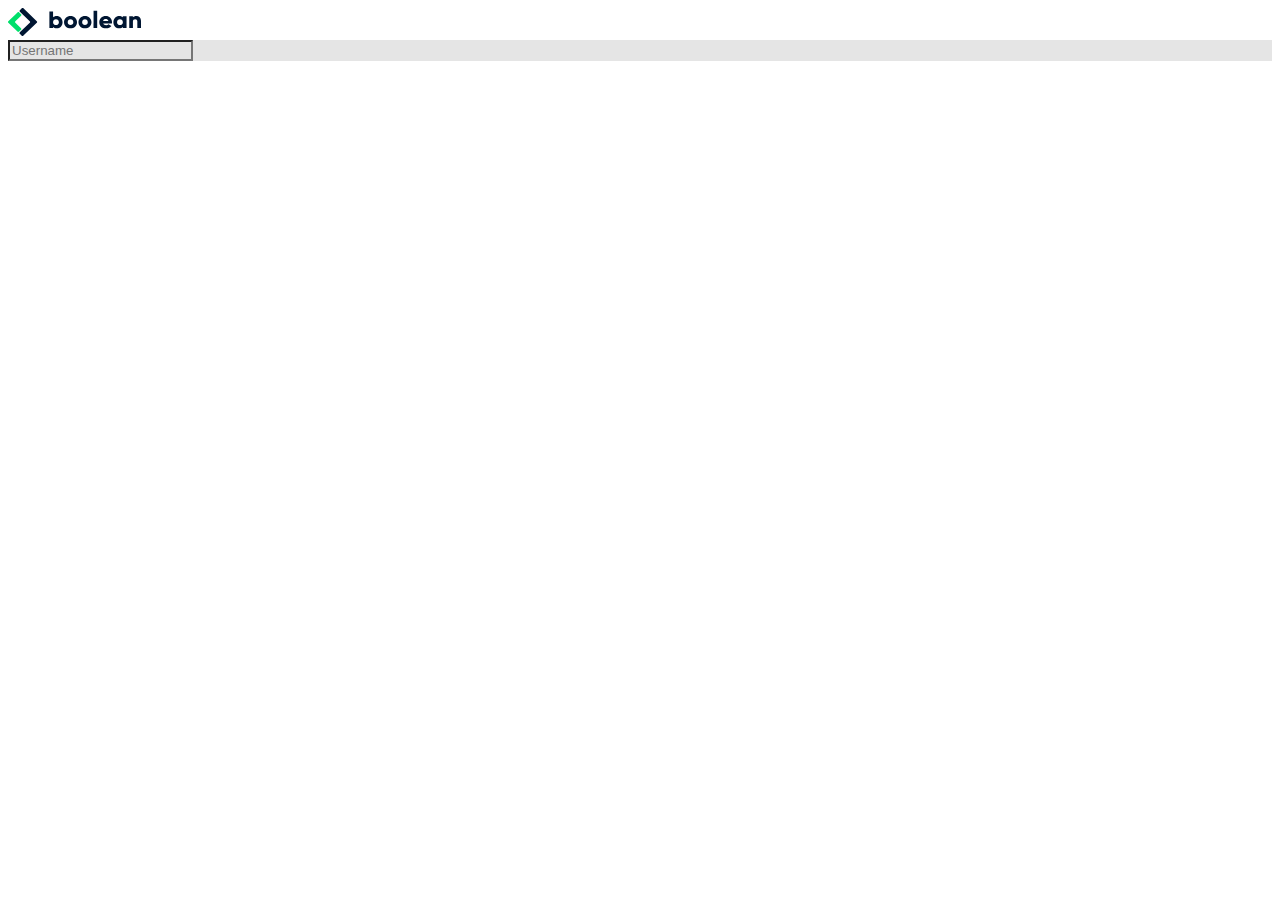
==== tryout.html @ c1727e4a "Iniziale stilizzazione navbar" ====
<!DOCTYPE html>
<html lang="it">
<head>
    <meta charset="UTF-8">
    <meta name="viewport" content="width=device-width, initial-scale=1.0">

    <!-- Bootstrap -->
    <link href="https://cdn.jsdelivr.net/npm/bootstrap@5.3.2/dist/css/bootstrap.min.css" rel="stylesheet" integrity="sha384-T3c6CoIi6uLrA9TneNEoa7RxnatzjcDSCmG1MXxSR1GAsXEV/Dwwykc2MPK8M2HN" crossorigin="anonymous">

    <!-- my Style  -->
    <link rel="stylesheet" href="css/style.css">

    <!-- fontAwesome link -->
    <link rel="stylesheet" href="https://cdnjs.cloudflare.com/ajax/libs/font-awesome/6.5.1/css/all.min.css" integrity="sha512-DTOQO9RWCH3ppGqcWaEA1BIZOC6xxalwEsw9c2QQeAIftl+Vegovlnee1c9QX4TctnWMn13TZye+giMm8e2LwA==" crossorigin="anonymous" referrerpolicy="no-referrer" />

    <title>Bootsrap Dashboard</title>
</head>
<body>
    <header>
        <div class="container-fluid">
            <div class="row py-3 align-items-center ">
                <div class="col-2">
                    <img src="img/logo.svg" alt="Logo Boolean">
                </div>
                <div class="col-8">
                    <div class="input-group mb-3 border rounded-2 my-bg-grey">
                        <span class="input-group-text border-0 my-bg-grey" id="basic-addon1"><i class="fa-solid fa-magnifying-glass"></i></span>
                        <input type="text" class="form-control border-0 my-bg-grey" placeholder="Username" aria-label="Username" aria-describedby="basic-addon1">
                      </div>
                </div>
                <div class="col-2">
                    
                </div>
            </div>
        </div>

    </header>









    <link href="https://cdn.jsdelivr.net/npm/bootstrap@5.3.2/dist/css/bootstrap.min.css" rel="stylesheet" integrity="sha384-T3c6CoIi6uLrA9TneNEoa7RxnatzjcDSCmG1MXxSR1GAsXEV/Dwwykc2MPK8M2HN" crossorigin="anonymous">
</body>
</html>
---- css/style.css ----
.my-bg-grey{
    background-color: #E5E5E5;
}
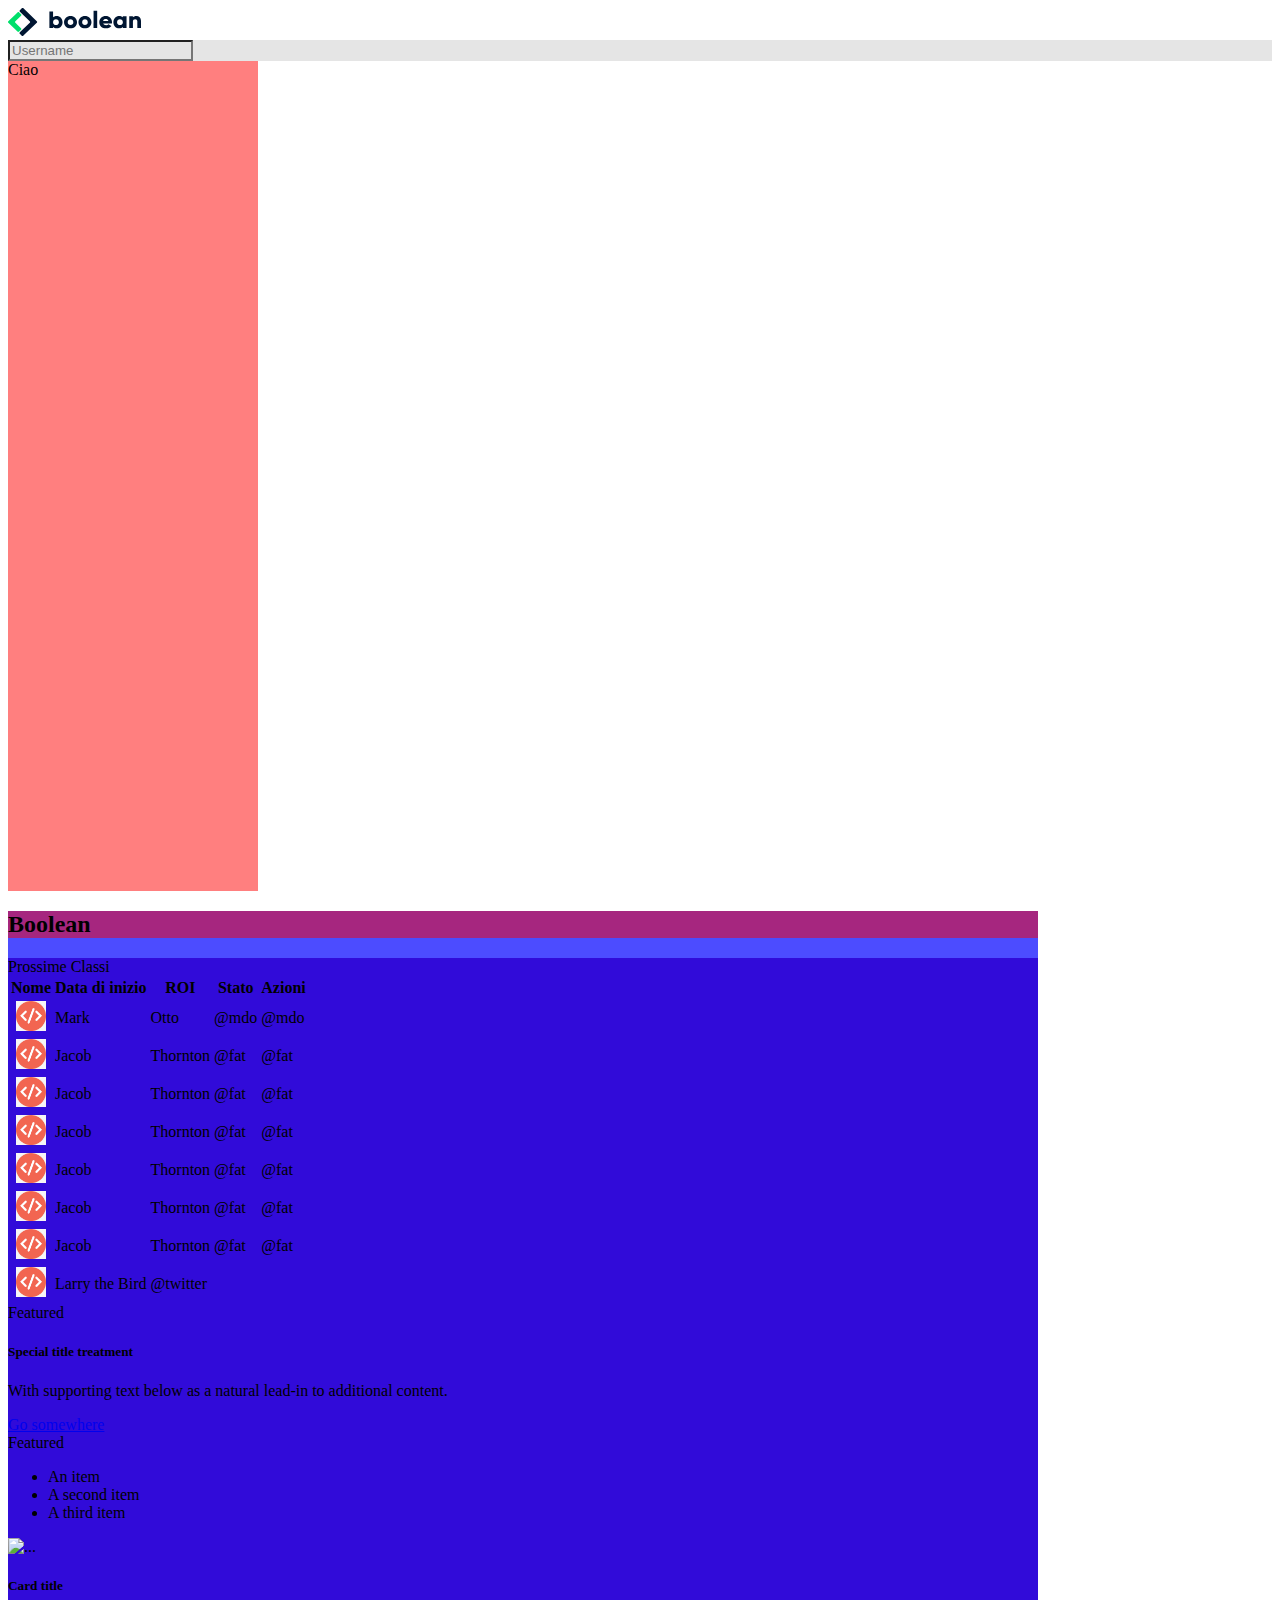
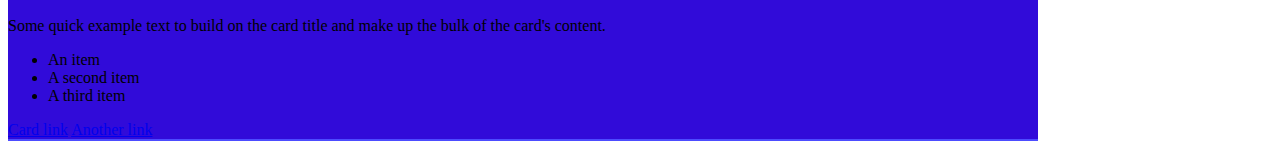
==== commit 4d3c2832: "nuova prova" ====
--- a/tryout.html
+++ b/tryout.html
@@ -1,49 +1,275 @@
 <!DOCTYPE html>
 <html lang="it">
+
 <head>
     <meta charset="UTF-8">
     <meta name="viewport" content="width=device-width, initial-scale=1.0">
 
     <!-- Bootstrap -->
-    <link href="https://cdn.jsdelivr.net/npm/bootstrap@5.3.2/dist/css/bootstrap.min.css" rel="stylesheet" integrity="sha384-T3c6CoIi6uLrA9TneNEoa7RxnatzjcDSCmG1MXxSR1GAsXEV/Dwwykc2MPK8M2HN" crossorigin="anonymous">
+    <link href="https://cdn.jsdelivr.net/npm/bootstrap@5.3.2/dist/css/bootstrap.min.css" rel="stylesheet"
+        integrity="sha384-T3c6CoIi6uLrA9TneNEoa7RxnatzjcDSCmG1MXxSR1GAsXEV/Dwwykc2MPK8M2HN" crossorigin="anonymous">
 
     <!-- my Style  -->
     <link rel="stylesheet" href="css/style.css">
 
     <!-- fontAwesome link -->
-    <link rel="stylesheet" href="https://cdnjs.cloudflare.com/ajax/libs/font-awesome/6.5.1/css/all.min.css" integrity="sha512-DTOQO9RWCH3ppGqcWaEA1BIZOC6xxalwEsw9c2QQeAIftl+Vegovlnee1c9QX4TctnWMn13TZye+giMm8e2LwA==" crossorigin="anonymous" referrerpolicy="no-referrer" />
-
-    <title>Bootsrap Dashboard</title>
+    <link rel="stylesheet" href="https://cdnjs.cloudflare.com/ajax/libs/font-awesome/6.5.1/css/all.min.css"
+        integrity="sha512-DTOQO9RWCH3ppGqcWaEA1BIZOC6xxalwEsw9c2QQeAIftl+Vegovlnee1c9QX4TctnWMn13TZye+giMm8e2LwA=="
+        crossorigin="anonymous" referrerpolicy="no-referrer" />
+
+    <title>Tryout</title>
 </head>
+
 <body>
     <header>
+
+        <!-- controllare il backgroung color della Search bar e il responsive -->
         <div class="container-fluid">
-            <div class="row py-3 align-items-center ">
+            <div class="row py-3 align-items-center justify-content-between  ">
                 <div class="col-2">
                     <img src="img/logo.svg" alt="Logo Boolean">
                 </div>
                 <div class="col-8">
-                    <div class="input-group mb-3 border rounded-2 my-bg-grey">
-                        <span class="input-group-text border-0 my-bg-grey" id="basic-addon1"><i class="fa-solid fa-magnifying-glass"></i></span>
-                        <input type="text" class="form-control border-0 my-bg-grey" placeholder="Username" aria-label="Username" aria-describedby="basic-addon1">
-                      </div>
-                </div>
-                <div class="col-2">
-                    
+                    <div class="input-group  border rounded-2 my-bg-grey">
+                        <span class="input-group-text border-0 my-bg-grey" id="basic-addon1"><i
+                                class="fa-solid fa-magnifying-glass"></i></span>
+                        <input type="text" class="form-control border-0 my-bg-grey" placeholder="Username"
+                            aria-label="Username" aria-describedby="basic-addon1">
+
+                    </div>
+                </div>
+                <div class="col-2 d-flex justify-content-end gap-4">
+                    <i class="fa-solid fa-list-ul"></i>
+                    <i class="fa-solid fa-circle-question"></i>
+                    <i class="fa-solid fa-ellipsis-vertical"></i>
+                    <i class="fa-solid fa-bell text-warning"></i>
                 </div>
             </div>
         </div>
 
     </header>
 
-
-
-
-
-
-
-
-
-    <link href="https://cdn.jsdelivr.net/npm/bootstrap@5.3.2/dist/css/bootstrap.min.css" rel="stylesheet" integrity="sha384-T3c6CoIi6uLrA9TneNEoa7RxnatzjcDSCmG1MXxSR1GAsXEV/Dwwykc2MPK8M2HN" crossorigin="anonymous">
+    <main>
+        <!-- Side-bar -->
+        <div class="container-fluid m-0 p-0  ms-height-wh">
+            <div class="d-flex  ms-height-100 ">
+                <div class="side-bar ms-test d-flex flex-column justify-content-between ms-height-100  ">
+                    <div class="row  ">
+                        <div class="col-12">
+                            <i class="fa-solid fa-house"></i>
+                            <span>Ciao</span>
+                        </div>
+                        <div class="col-12">
+                            <i class="fa-solid fa-chart-simple"></i>
+
+                        </div>
+
+                        <div class="col-12">
+                            <i class="fa-solid fa-signal"></i>
+
+                        </div>
+                    </div>
+                    <div class="row align-items-end">
+
+                        <div class="col-12">
+                            <i class="fa-solid fa-gear"></i>
+                        </div>
+
+                    </div>
+                </div>
+                <!-- Fine Side bar -->
+
+                <!-- inizio Main Blocco principale -->
+
+                <!-- Parte superiore Blu -->
+
+                <div class="main-content m-0 p-2 ms-test-2 ms-height-100 overflow-y-auto">
+                    <div class="row ">
+                        <div class="col-12 ms-test ">
+                            <div class="row">
+                                <div class="col-4">
+                                    <h2>Boolean</h2>
+
+                                </div>
+                                <div class="col-4">
+
+                                </div>
+                                <div class="col-4">
+
+                                </div>
+                            </div>
+                        </div>
+                    </div>
+
+
+                    <!--  -->
+                    <div class="row ms-test">
+                        <!-- col-12 cambio nei media query -->
+                        <div class="col-12 col-md-8 ms-test-2 ">
+                            <div class="row">
+                                <div class="col-12">
+                                    <div class="card">
+                                        <div class="card-header p-3 text-uppercase fw-bold ">
+                                            Prossime Classi
+                                        </div>
+                                        <div class="card-body p-3 overflow-x-auto ">
+                                            <table class="table">
+                                                <thead>
+                                                    <tr>
+                                                        <th scope="col">Nome</th>
+                                                        <th scope="col">Data di inizio</th>
+                                                        <th scope="col">ROI</th>
+                                                        <th scope="col">Stato</th>
+                                                        <th scope="col">Azioni</th>
+                                                    </tr>
+                                                </thead>
+                                                <tbody>
+                                                    <tr>
+                                                        <th scope="row"><img class="my-img" src="img/class-avatar.jpg"
+                                                                alt=""></th>
+                                                        <td>Mark</td>
+                                                        <td>Otto</td>
+                                                        <td>@mdo</td>
+                                                        <td>@mdo</td>
+                                                    </tr>
+                                                    <tr>
+                                                        <th scope="row"><img class="my-img" src="img/class-avatar.jpg"
+                                                                alt=""></th>
+                                                        <td>Jacob</td>
+                                                        <td>Thornton</td>
+                                                        <td>@fat</td>
+                                                        <td>@fat</td>
+                                                    </tr>
+                                                    <tr>
+                                                        <th scope="row"><img class="my-img" src="img/class-avatar.jpg"
+                                                                alt=""></th>
+                                                        <td>Jacob</td>
+                                                        <td>Thornton</td>
+                                                        <td>@fat</td>
+                                                        <td>@fat</td>
+                                                    </tr>
+                                                    <tr>
+                                                        <th scope="row"><img class="my-img" src="img/class-avatar.jpg"
+                                                                alt=""></th>
+                                                        <td>Jacob</td>
+                                                        <td>Thornton</td>
+                                                        <td>@fat</td>
+                                                        <td>@fat</td>
+                                                    </tr>
+                                                    <tr>
+                                                        <th scope="row"><img class="my-img" src="img/class-avatar.jpg"
+                                                                alt=""></th>
+                                                        <td>Jacob</td>
+                                                        <td>Thornton</td>
+                                                        <td>@fat</td>
+                                                        <td>@fat</td>
+                                                    </tr>
+                                                    <tr>
+                                                        <th scope="row"><img class="my-img" src="img/class-avatar.jpg"
+                                                                alt=""></th>
+                                                        <td>Jacob</td>
+                                                        <td>Thornton</td>
+                                                        <td>@fat</td>
+                                                        <td>@fat</td>
+                                                    </tr>
+                                                    <tr>
+                                                        <th scope="row"><img class="my-img" src="img/class-avatar.jpg"
+                                                                alt=""></th>
+                                                        <td>Jacob</td>
+                                                        <td>Thornton</td>
+                                                        <td>@fat</td>
+                                                        <td>@fat</td>
+                                                    </tr>
+                                                    <tr>
+                                                        <th scope="row"><img class="my-img" src="img/class-avatar.jpg"
+                                                                alt=""></th>
+                                                        <td>Larry the Bird</td>
+                                                        <td>@twitter</td>
+                                                    </tr>
+                                                </tbody>
+                                            </table>
+                                        </div>
+                                    </div>
+
+                                </div>
+
+                            </div>
+
+                            <div class="row">
+                                <div class="col-12">
+                                    <div class="card">
+                                        <div class="card-header">
+                                            Featured
+                                        </div>
+                                        <div class="card-body">
+                                            <h5 class="card-title">Special title treatment</h5>
+                                            <p class="card-text">With supporting text below as a natural lead-in to
+                                                additional content.</p>
+                                            <a href="#" class="btn btn-primary">Go somewhere</a>
+                                        </div>
+                                    </div>
+                                </div>
+                            </div>
+
+
+
+                        </div>
+                        <div class="col-12 col-md-4 ms-test-2">
+                            <div class="row">
+                                <div class="col-12">
+                                    <div class="card">
+                                        <div class="card-header">
+                                            Featured
+                                        </div>
+                                        <ul class="list-group list-group-flush">
+                                            <li class="list-group-item">An item</li>
+                                            <li class="list-group-item">A second item</li>
+                                            <li class="list-group-item">A third item</li>
+                                        </ul>
+                                    </div>
+                                </div>
+                            </div>
+                            <div class="row">
+                                <div class="col-12">
+                                    <div class="card">
+                                        <img src="..." class="card-img-top" alt="...">
+                                        <div class="card-body">
+                                            <h5 class="card-title">Card title</h5>
+                                            <p class="card-text">Some quick example text to build on the card title and
+                                                make up the bulk of the card's content.</p>
+                                        </div>
+                                        <ul class="list-group list-group-flush">
+                                            <li class="list-group-item">An item</li>
+                                            <li class="list-group-item">A second item</li>
+                                            <li class="list-group-item">A third item</li>
+                                        </ul>
+                                        <div class="card-body">
+                                            <a href="#" class="card-link">Card link</a>
+                                            <a href="#" class="card-link">Another link</a>
+                                        </div>
+                                    </div>
+                                </div>
+                            </div>
+                        </div>
+
+
+                    </div>
+
+                </div>
+            </div>
+        </div>
+    </main>
+
+
+
+
+
+
+
+
+
+    <link href="https://cdn.jsdelivr.net/npm/bootstrap@5.3.2/dist/css/bootstrap.min.css" rel="stylesheet"
+        integrity="sha384-T3c6CoIi6uLrA9TneNEoa7RxnatzjcDSCmG1MXxSR1GAsXEV/Dwwykc2MPK8M2HN" crossorigin="anonymous">
 </body>
+
 </html>--- a/css/style.css
+++ b/css/style.css
@@ -1,3 +1,44 @@
 .my-bg-grey{
     background-color: #E5E5E5;
+}
+
+.ms-test{
+    background-color: rgba(255, 0, 0, 0.5);
+}
+
+.ms-test-2{
+    background-color: rgba(0, 0, 255, 0.7);
+}
+
+.ms-height{
+    height: 100px;
+}
+
+.ms-width{
+    width: 188px;
+}
+
+.ms-height-wh{
+    height:calc(100vh - 70px ) ;
+}
+
+.ms-height-100{
+    height: 100%;
+}
+
+.my-img{
+    width: 30px;
+}
+
+/* Restyling */
+
+.side-bar{
+    width: 250px;
+}
+.main-content{
+    width: calc(100vw - 250px);
+}
+
+@media  screen and(min-width:992px) {
+    
 }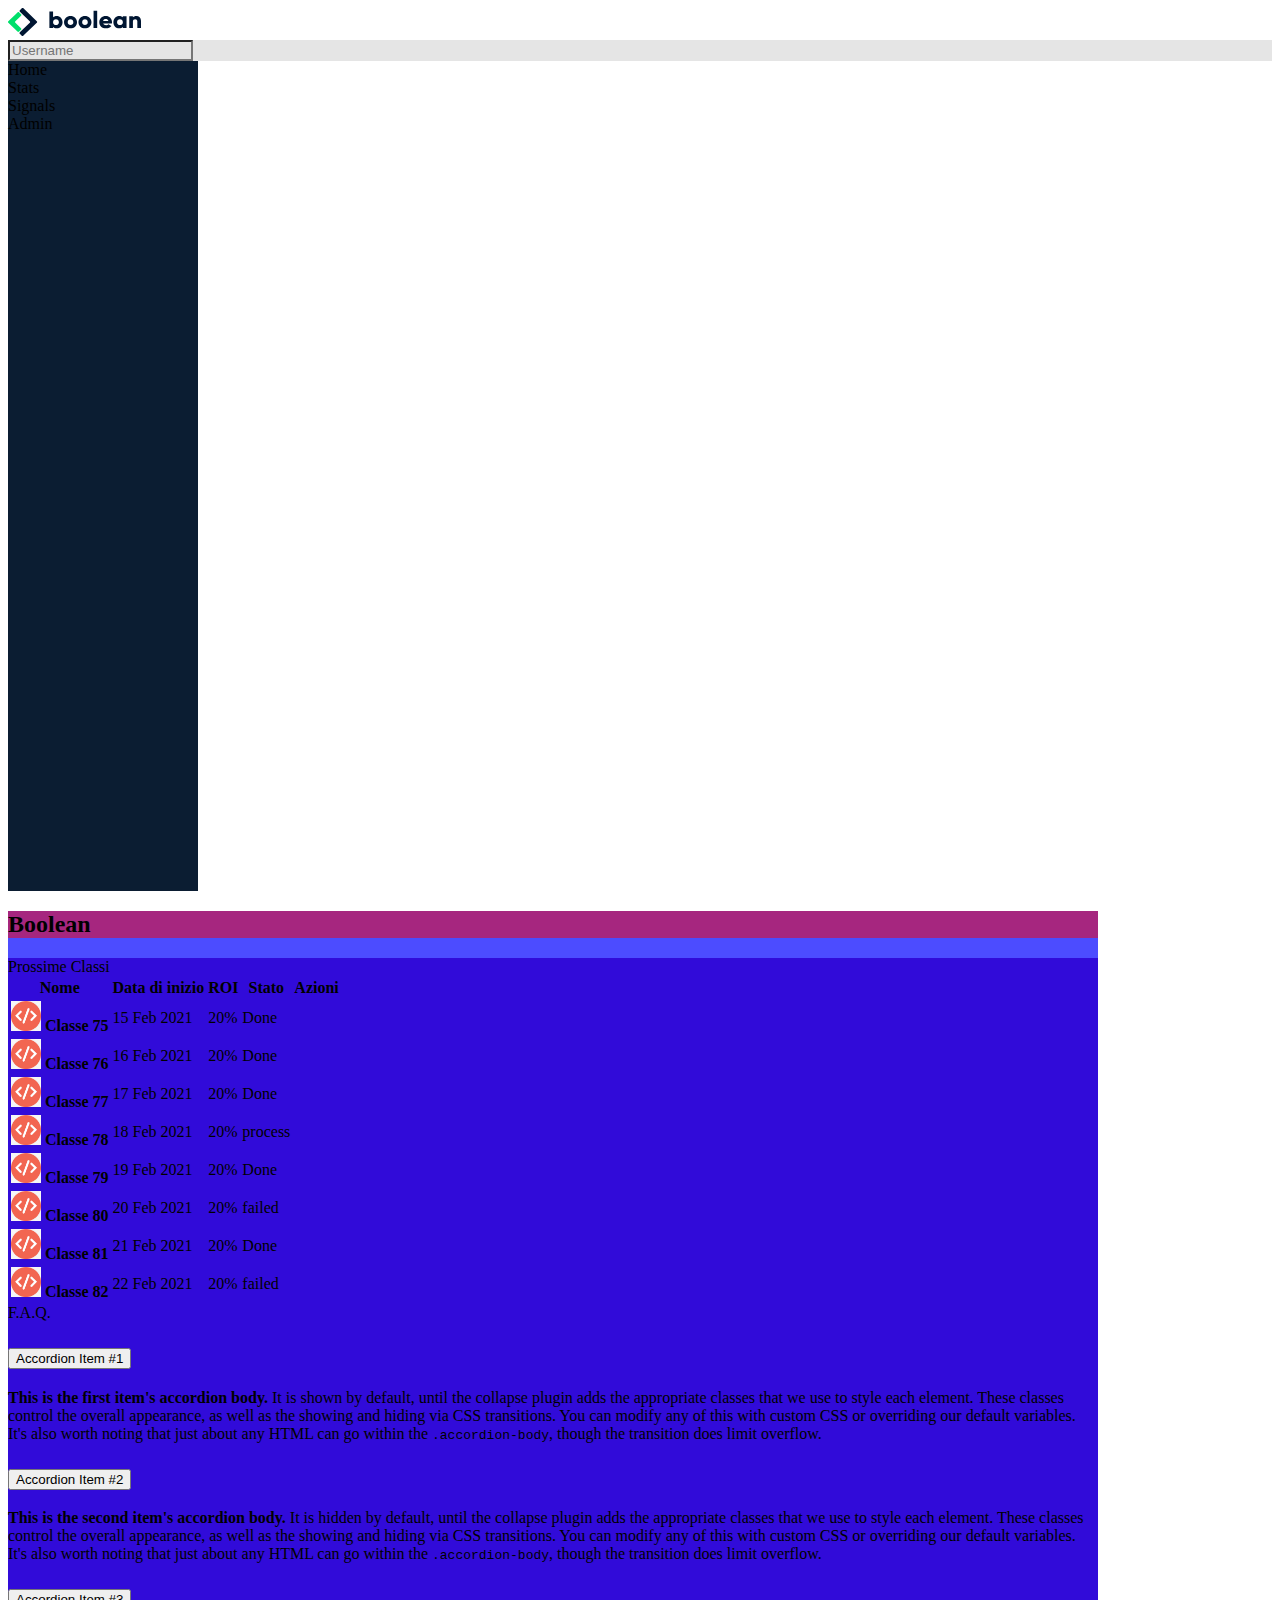
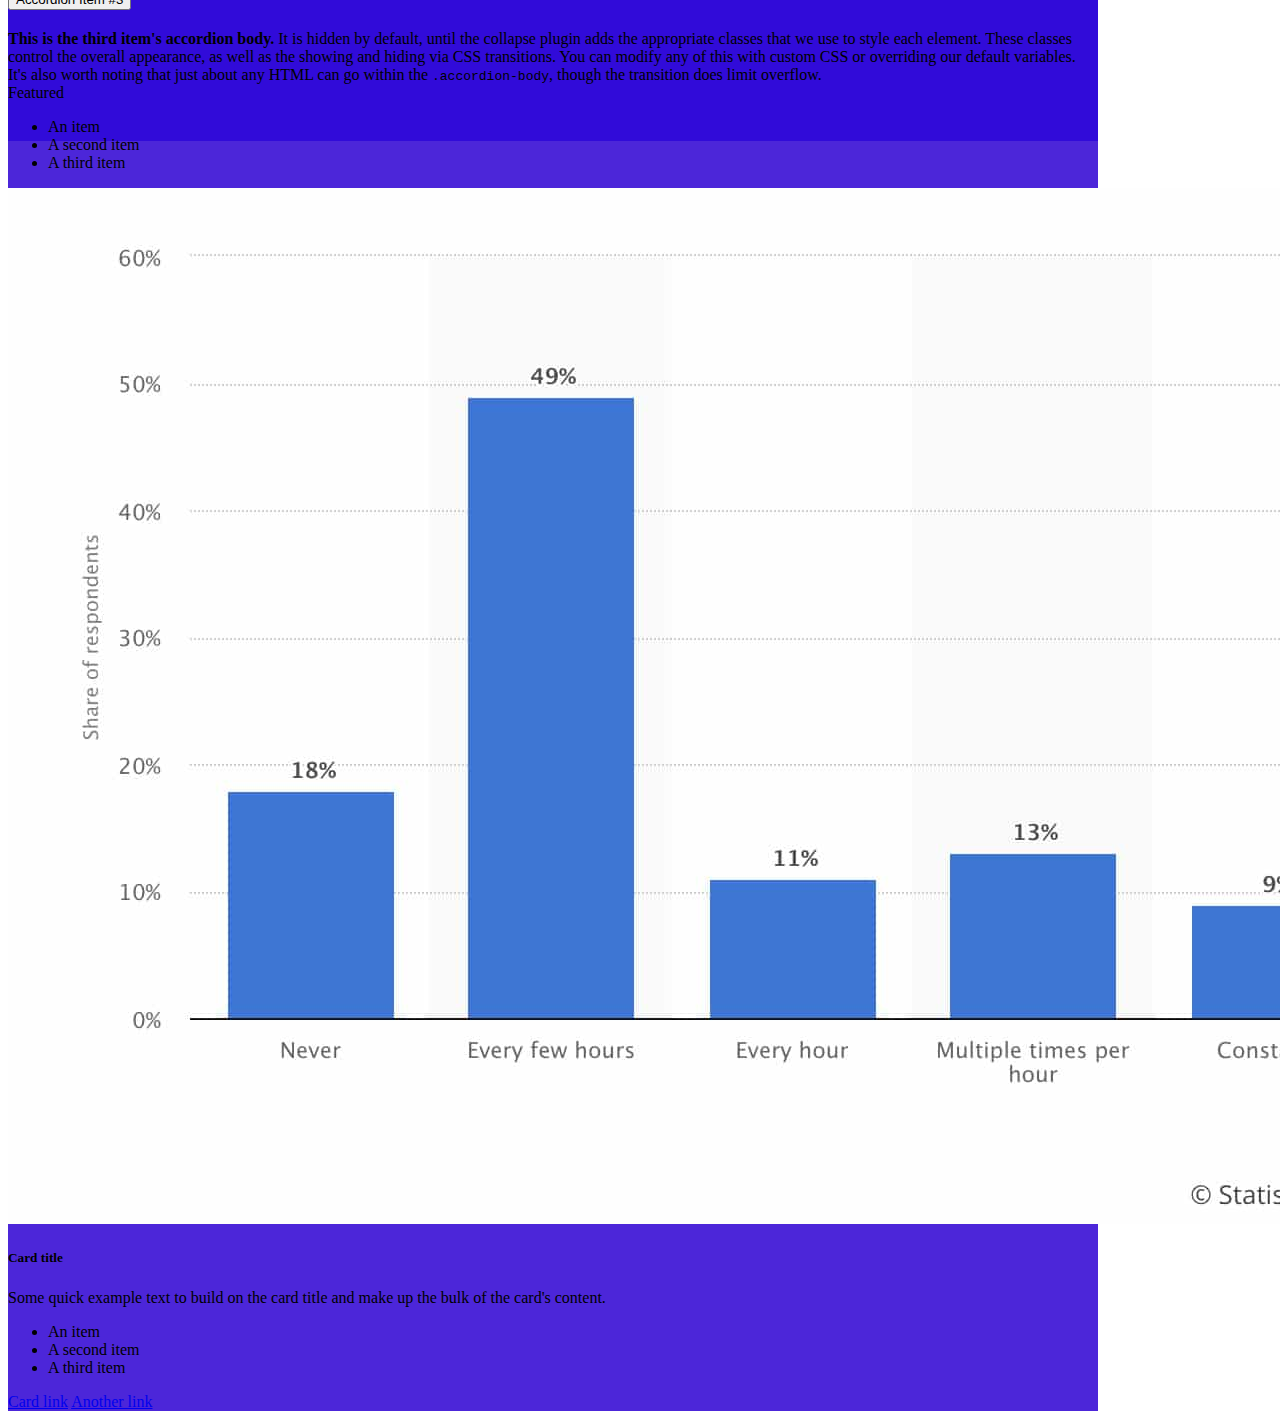
==== commit 1e0afcc7: "Stilizzazione card" ====
--- a/tryout.html
+++ b/tryout.html
@@ -53,19 +53,22 @@
         <!-- Side-bar -->
         <div class="container-fluid m-0 p-0  ms-height-wh">
             <div class="d-flex  ms-height-100 ">
-                <div class="side-bar ms-test d-flex flex-column justify-content-between ms-height-100  ">
+                <div
+                    class="side-bar my-side-color d-flex flex-column justify-content-between ms-height-100 p-4 text-white  ">
                     <div class="row  ">
-                        <div class="col-12">
+                        <div class="col-12 py-2">
                             <i class="fa-solid fa-house"></i>
-                            <span>Ciao</span>
-                        </div>
-                        <div class="col-12">
+                            <span>Home</span>
+                        </div>
+                        <div class="col-12 py-2">
                             <i class="fa-solid fa-chart-simple"></i>
-
-                        </div>
-
-                        <div class="col-12">
+                            <span>Stats</span>
+
+                        </div>
+
+                        <div class="col-12 py-2">
                             <i class="fa-solid fa-signal"></i>
+                            <span>Signals</span>
 
                         </div>
                     </div>
@@ -73,6 +76,8 @@
 
                         <div class="col-12">
                             <i class="fa-solid fa-gear"></i>
+                            <span>Admin</span>
+
                         </div>
 
                     </div>
@@ -83,175 +88,240 @@
 
                 <!-- Parte superiore Blu -->
 
-                <div class="main-content m-0 p-2 ms-test-2 ms-height-100 overflow-y-auto">
-                    <div class="row ">
-                        <div class="col-12 ms-test ">
-                            <div class="row">
-                                <div class="col-4">
-                                    <h2>Boolean</h2>
-
-                                </div>
-                                <div class="col-4">
-
-                                </div>
-                                <div class="col-4">
-
+                <div class="main-content  ms-test-2 ms-height-100 overflow-y-auto">
+                    <div class="container-fluid">
+                        <div class="row text-white ">
+                            <div class="col-12 ms-test ">
+                                <div class="row">
+                                    <div class="col-4">
+                                        <h2>Boolean</h2>
+
+                                    </div>
+                                    <div class="col-4">
+
+                                    </div>
+                                    <div class="col-4">
+
+                                    </div>
                                 </div>
                             </div>
                         </div>
-                    </div>
-
-
-                    <!--  -->
-                    <div class="row ms-test">
-                        <!-- col-12 cambio nei media query -->
-                        <div class="col-12 col-md-8 ms-test-2 ">
-                            <div class="row">
-                                <div class="col-12">
-                                    <div class="card">
-                                        <div class="card-header p-3 text-uppercase fw-bold ">
-                                            Prossime Classi
+
+
+                        <!--  -->
+                        <div class="row ms-test">
+                            <!-- col-12 cambio nei media query -->
+                            <div class="col-12 col-md-8 ms-test-2 ">
+                                <div class="row">
+                                    <div class="col-12">
+                                        <div class="card">
+                                            <div class="card-header p-3 text-uppercase fw-bold fs-4 ">
+                                                Prossime Classi
+                                            </div>
+                                            <div class="card-body p-3 overflow-x-auto ">
+                                                <table class="table">
+                                                    <thead>
+                                                        <tr>
+                                                            <th scope="col">Nome</th>
+                                                            <th scope="col">Data di inizio</th>
+                                                            <th scope="col">ROI</th>
+                                                            <th scope="col">Stato</th>
+                                                            <th scope="col">Azioni</th>
+                                                        </tr>
+                                                    </thead>
+                                                    <tbody>
+                                                        <tr>
+                                                            <th scope="row"><img class="my-img"
+                                                                    src="img/class-avatar.jpg" alt=""> <span class="fw-normal">Classe
+                                                                    75</span>
+                                                            </th>
+                                                            <td>15 Feb 2021</td>
+                                                            <td>20%</td>
+                                                            <td><span
+                                                                    class="badge rounded-pill text-bg-success">Done</span>
+                                                            </td>
+                                                            <td></td>
+                                                        </tr>
+                                                        <tr>
+                                                            <th scope="row"><img class="my-img"
+                                                                    src="img/class-avatar.jpg" alt=""> 
+                                                                <span class="fw-normal">Classe 76</span>
+                                                            </th>
+                                                            <td>16 Feb 2021</td>
+                                                            <td>20%</td>
+                                                            <td><span
+                                                                    class="badge rounded-pill text-bg-success">Done</span>
+                                                            </td>
+                                                            <td></td>
+                                                        </tr>
+                                                        <tr>
+                                                            <th scope="row"><img class="my-img"
+                                                                    src="img/class-avatar.jpg" alt=""> <span class="fw-normal">Classe
+                                                                    77</span>
+                                                            </th>
+                                                            <td>17 Feb 2021</td>
+                                                            <td>20%</td>
+                                                            <td><span
+                                                                class="badge rounded-pill text-bg-success">Done</span>
+                                                            </td>
+                                                            <td></td>
+                                                        </tr>
+                                                        <tr>
+                                                            <th scope="row"><img class="my-img"
+                                                                    src="img/class-avatar.jpg" alt=""> <span class="fw-normal">Classe 78</span>
+                                                                </th>
+                                                                <td>18 Feb 2021</td>
+                                                                <td>20%</td>
+                                                                <td><span
+                                                                    class="badge rounded-pill text-bg-warning text-white">process</span>
+                                                                </td>
+                                                                <td></td>
+                                                        </tr>
+                                                        <tr>
+                                                            <th scope="row"><img class="my-img"
+                                                                    src="img/class-avatar.jpg" alt=""> <span class="fw-normal">Classe 79</span>
+                                                                </th>
+                                                                <td>19 Feb 2021</td>
+                                                                <td>20%</td>
+                                                                <td><span
+                                                                    class="badge rounded-pill text-bg-success">Done</span>
+                                                                </td>
+                                                                <td></td>
+                                                        </tr>
+                                                        <tr>
+                                                            <th scope="row"><img class="my-img"
+                                                                    src="img/class-avatar.jpg" alt=""> <span class="fw-normal">Classe 80</span>
+                                                                </th>
+                                                                <td>20 Feb 2021</td>
+                                                                <td>20%</td>
+                                                                <td><span
+                                                                    class="badge rounded-pill text-bg-danger">failed</span>
+                                                                </td>
+                                                                <td></td>
+                                                        </tr>
+                                                        <tr>
+                                                            <th scope="row"><img class="my-img"
+                                                                    src="img/class-avatar.jpg" alt=""> <span class="fw-normal">Classe 81</span>
+                                                                </th>
+                                                                <td>21 Feb 2021</td>
+                                                                <td>20%</td>
+                                                                <td><span
+                                                                    class="badge rounded-pill text-bg-success">Done</span>
+                                                                </td>
+                                                                <td></td>
+                                                        </tr>
+                                                        <tr>
+                                                            <th scope="row"><img class="my-img"
+                                                                    src="img/class-avatar.jpg" alt=""> <span class="fw-normal">Classe 82</span>
+                                                                </th>
+                                                                <td>22 Feb 2021</td>
+                                                                <td>20%</td>
+                                                                <td><span
+                                                                    class="badge rounded-pill text-bg-danger">failed</span>
+                                                                </td>
+                                                                <td></td>
+                                                        </tr>
+                                                    </tbody>
+                                                </table>
+                                            </div>
                                         </div>
-                                        <div class="card-body p-3 overflow-x-auto ">
-                                            <table class="table">
-                                                <thead>
-                                                    <tr>
-                                                        <th scope="col">Nome</th>
-                                                        <th scope="col">Data di inizio</th>
-                                                        <th scope="col">ROI</th>
-                                                        <th scope="col">Stato</th>
-                                                        <th scope="col">Azioni</th>
-                                                    </tr>
-                                                </thead>
-                                                <tbody>
-                                                    <tr>
-                                                        <th scope="row"><img class="my-img" src="img/class-avatar.jpg"
-                                                                alt=""></th>
-                                                        <td>Mark</td>
-                                                        <td>Otto</td>
-                                                        <td>@mdo</td>
-                                                        <td>@mdo</td>
-                                                    </tr>
-                                                    <tr>
-                                                        <th scope="row"><img class="my-img" src="img/class-avatar.jpg"
-                                                                alt=""></th>
-                                                        <td>Jacob</td>
-                                                        <td>Thornton</td>
-                                                        <td>@fat</td>
-                                                        <td>@fat</td>
-                                                    </tr>
-                                                    <tr>
-                                                        <th scope="row"><img class="my-img" src="img/class-avatar.jpg"
-                                                                alt=""></th>
-                                                        <td>Jacob</td>
-                                                        <td>Thornton</td>
-                                                        <td>@fat</td>
-                                                        <td>@fat</td>
-                                                    </tr>
-                                                    <tr>
-                                                        <th scope="row"><img class="my-img" src="img/class-avatar.jpg"
-                                                                alt=""></th>
-                                                        <td>Jacob</td>
-                                                        <td>Thornton</td>
-                                                        <td>@fat</td>
-                                                        <td>@fat</td>
-                                                    </tr>
-                                                    <tr>
-                                                        <th scope="row"><img class="my-img" src="img/class-avatar.jpg"
-                                                                alt=""></th>
-                                                        <td>Jacob</td>
-                                                        <td>Thornton</td>
-                                                        <td>@fat</td>
-                                                        <td>@fat</td>
-                                                    </tr>
-                                                    <tr>
-                                                        <th scope="row"><img class="my-img" src="img/class-avatar.jpg"
-                                                                alt=""></th>
-                                                        <td>Jacob</td>
-                                                        <td>Thornton</td>
-                                                        <td>@fat</td>
-                                                        <td>@fat</td>
-                                                    </tr>
-                                                    <tr>
-                                                        <th scope="row"><img class="my-img" src="img/class-avatar.jpg"
-                                                                alt=""></th>
-                                                        <td>Jacob</td>
-                                                        <td>Thornton</td>
-                                                        <td>@fat</td>
-                                                        <td>@fat</td>
-                                                    </tr>
-                                                    <tr>
-                                                        <th scope="row"><img class="my-img" src="img/class-avatar.jpg"
-                                                                alt=""></th>
-                                                        <td>Larry the Bird</td>
-                                                        <td>@twitter</td>
-                                                    </tr>
-                                                </tbody>
-                                            </table>
+
+                                    </div>
+
+                                </div>
+
+                                <div class="row">
+                                    <div class="col-12">
+                                        <div class="card">
+                                            <div class="card-header p-3 text-uppercase fw-bold fs-4 ">
+                                                F.A.Q.
+                                            </div>
+                                            <div class="accordion" id="accordionExample">
+                                                <div class="accordion-item">
+                                                  <h2 class="accordion-header">
+                                                    <button class="accordion-button" type="button" data-bs-toggle="collapse" data-bs-target="#collapseOne" aria-expanded="true" aria-controls="collapseOne">
+                                                      Accordion Item #1
+                                                    </button>
+                                                  </h2>
+                                                  <div id="collapseOne" class="accordion-collapse collapse show" data-bs-parent="#accordionExample">
+                                                    <div class="accordion-body">
+                                                      <strong>This is the first item's accordion body.</strong> It is shown by default, until the collapse plugin adds the appropriate classes that we use to style each element. These classes control the overall appearance, as well as the showing and hiding via CSS transitions. You can modify any of this with custom CSS or overriding our default variables. It's also worth noting that just about any HTML can go within the <code>.accordion-body</code>, though the transition does limit overflow.
+                                                    </div>
+                                                  </div>
+                                                </div>
+                                                <div class="accordion-item">
+                                                  <h2 class="accordion-header">
+                                                    <button class="accordion-button collapsed" type="button" data-bs-toggle="collapse" data-bs-target="#collapseTwo" aria-expanded="false" aria-controls="collapseTwo">
+                                                      Accordion Item #2
+                                                    </button>
+                                                  </h2>
+                                                  <div id="collapseTwo" class="accordion-collapse collapse" data-bs-parent="#accordionExample">
+                                                    <div class="accordion-body">
+                                                      <strong>This is the second item's accordion body.</strong> It is hidden by default, until the collapse plugin adds the appropriate classes that we use to style each element. These classes control the overall appearance, as well as the showing and hiding via CSS transitions. You can modify any of this with custom CSS or overriding our default variables. It's also worth noting that just about any HTML can go within the <code>.accordion-body</code>, though the transition does limit overflow.
+                                                    </div>
+                                                  </div>
+                                                </div>
+                                                <div class="accordion-item">
+                                                  <h2 class="accordion-header">
+                                                    <button class="accordion-button collapsed" type="button" data-bs-toggle="collapse" data-bs-target="#collapseThree" aria-expanded="false" aria-controls="collapseThree">
+                                                      Accordion Item #3
+                                                    </button>
+                                                  </h2>
+                                                  <div id="collapseThree" class="accordion-collapse collapse" data-bs-parent="#accordionExample">
+                                                    <div class="accordion-body">
+                                                      <strong>This is the third item's accordion body.</strong> It is hidden by default, until the collapse plugin adds the appropriate classes that we use to style each element. These classes control the overall appearance, as well as the showing and hiding via CSS transitions. You can modify any of this with custom CSS or overriding our default variables. It's also worth noting that just about any HTML can go within the <code>.accordion-body</code>, though the transition does limit overflow.
+                                                    </div>
+                                                  </div>
+                                                </div>
+                                              </div>
                                         </div>
                                     </div>
-
-                                </div>
+                                </div>
+
+
 
                             </div>
-
-                            <div class="row">
-                                <div class="col-12">
-                                    <div class="card">
-                                        <div class="card-header">
-                                            Featured
+                            <div class="col-12 col-md-4 ms-test-2">
+                                <div class="row">
+                                    <div class="col-12">
+                                        <div class="card">
+                                            <div class="card-header">
+                                                Featured
+                                            </div>
+                                            <ul class="list-group list-group-flush">
+                                                <li class="list-group-item">An item</li>
+                                                <li class="list-group-item">A second item</li>
+                                                <li class="list-group-item">A third item</li>
+                                            </ul>
                                         </div>
-                                        <div class="card-body">
-                                            <h5 class="card-title">Special title treatment</h5>
-                                            <p class="card-text">With supporting text below as a natural lead-in to
-                                                additional content.</p>
-                                            <a href="#" class="btn btn-primary">Go somewhere</a>
+                                    </div>
+                                </div>
+                                <div class="row">
+                                    <div class="col-12">
+                                        <div class="card">
+                                            <img src="img/stats.jpeg" class="card-img-top" alt="...">
+                                            <div class="card-body">
+                                                <h5 class="card-title">Card title</h5>
+                                                <p class="card-text">Some quick example text to build on the card title
+                                                    and
+                                                    make up the bulk of the card's content.</p>
+                                            </div>
+                                            <ul class="list-group list-group-flush">
+                                                <li class="list-group-item">An item</li>
+                                                <li class="list-group-item">A second item</li>
+                                                <li class="list-group-item">A third item</li>
+                                            </ul>
+                                            <div class="card-body">
+                                                <a href="#" class="card-link">Card link</a>
+                                                <a href="#" class="card-link">Another link</a>
+                                            </div>
                                         </div>
                                     </div>
                                 </div>
                             </div>
 
 
-
-                        </div>
-                        <div class="col-12 col-md-4 ms-test-2">
-                            <div class="row">
-                                <div class="col-12">
-                                    <div class="card">
-                                        <div class="card-header">
-                                            Featured
-                                        </div>
-                                        <ul class="list-group list-group-flush">
-                                            <li class="list-group-item">An item</li>
-                                            <li class="list-group-item">A second item</li>
-                                            <li class="list-group-item">A third item</li>
-                                        </ul>
-                                    </div>
-                                </div>
-                            </div>
-                            <div class="row">
-                                <div class="col-12">
-                                    <div class="card">
-                                        <img src="..." class="card-img-top" alt="...">
-                                        <div class="card-body">
-                                            <h5 class="card-title">Card title</h5>
-                                            <p class="card-text">Some quick example text to build on the card title and
-                                                make up the bulk of the card's content.</p>
-                                        </div>
-                                        <ul class="list-group list-group-flush">
-                                            <li class="list-group-item">An item</li>
-                                            <li class="list-group-item">A second item</li>
-                                            <li class="list-group-item">A third item</li>
-                                        </ul>
-                                        <div class="card-body">
-                                            <a href="#" class="card-link">Card link</a>
-                                            <a href="#" class="card-link">Another link</a>
-                                        </div>
-                                    </div>
-                                </div>
-                            </div>
-                        </div>
-
+                        </div>
 
                     </div>
 
--- a/css/style.css
+++ b/css/style.css
@@ -1,5 +1,9 @@
 .my-bg-grey{
     background-color: #E5E5E5;
+}
+
+.my-side-color{
+    background-color: #0B1D32;
 }
 
 .ms-test{
@@ -33,10 +37,10 @@
 /* Restyling */
 
 .side-bar{
-    width: 250px;
+    width: 190px;
 }
 .main-content{
-    width: calc(100vw - 250px);
+    width: calc(100vw - 190px);
 }
 
 @media  screen and(min-width:992px) {
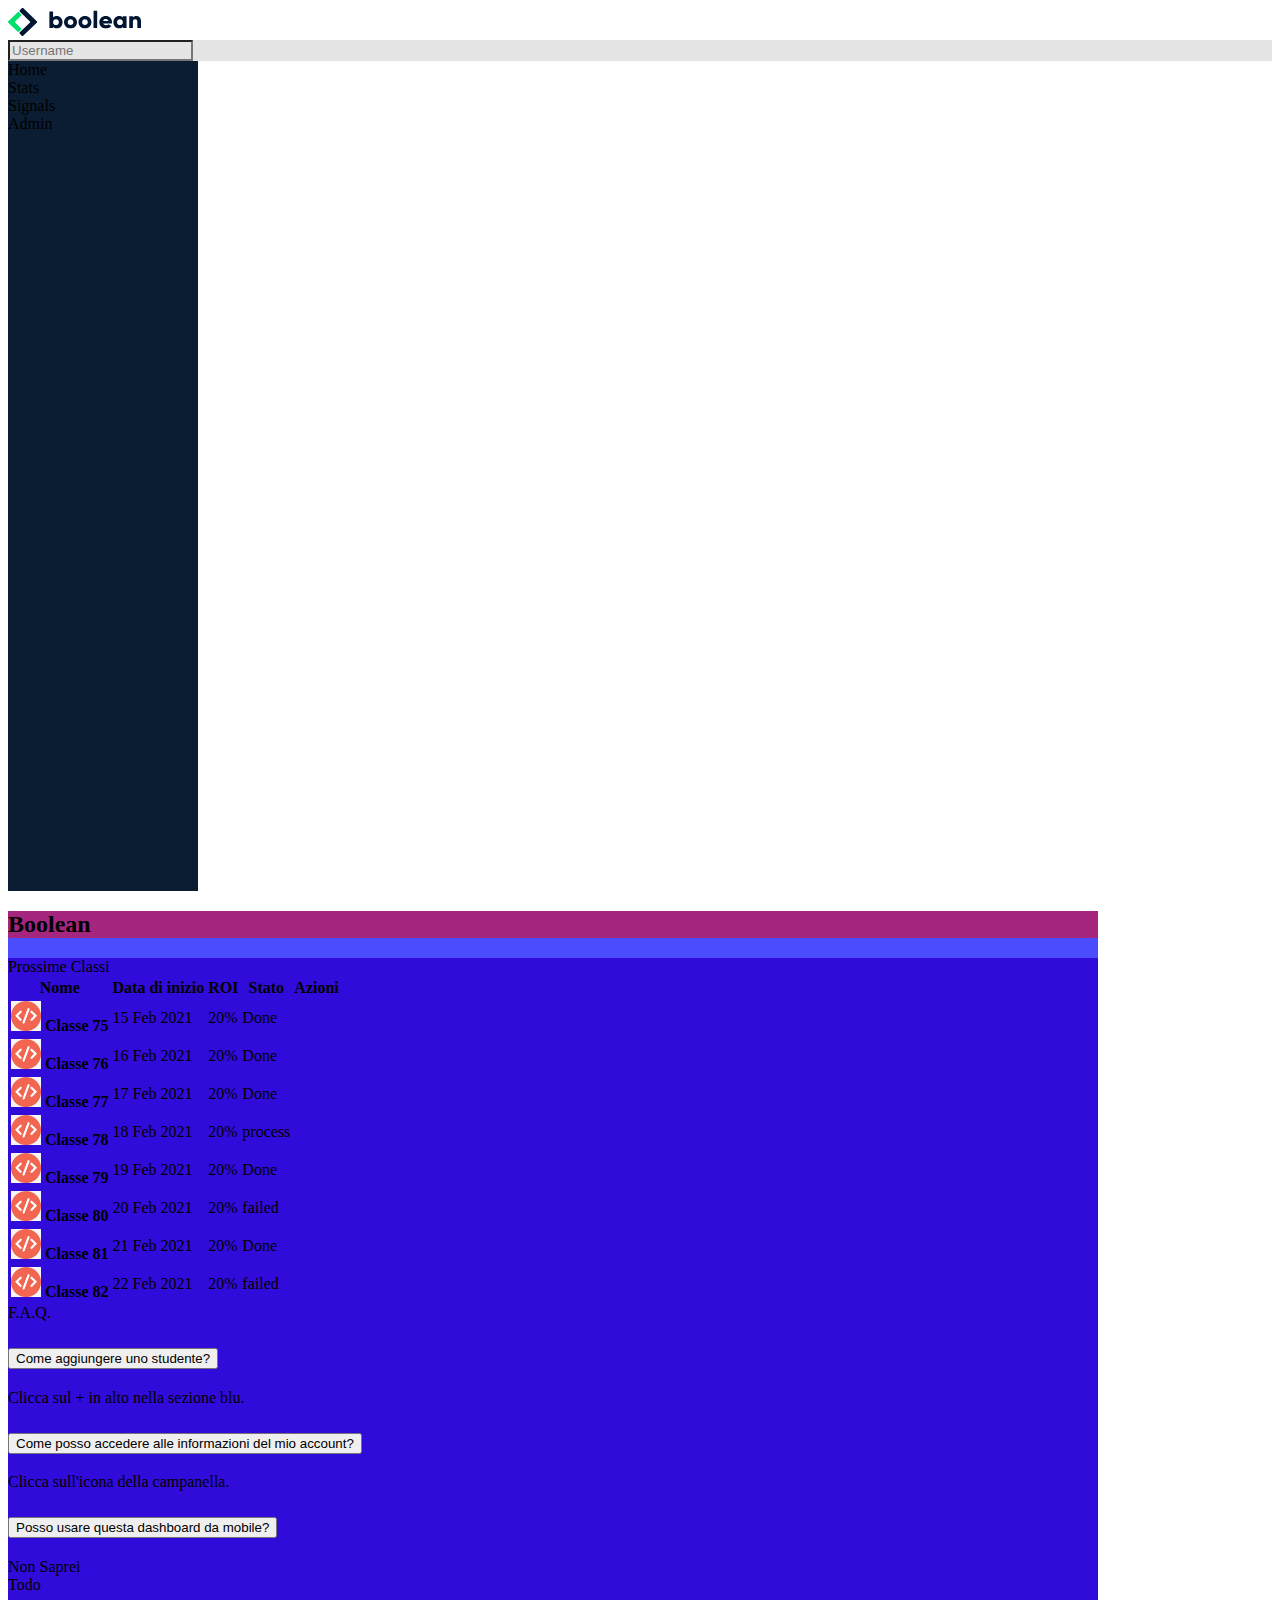
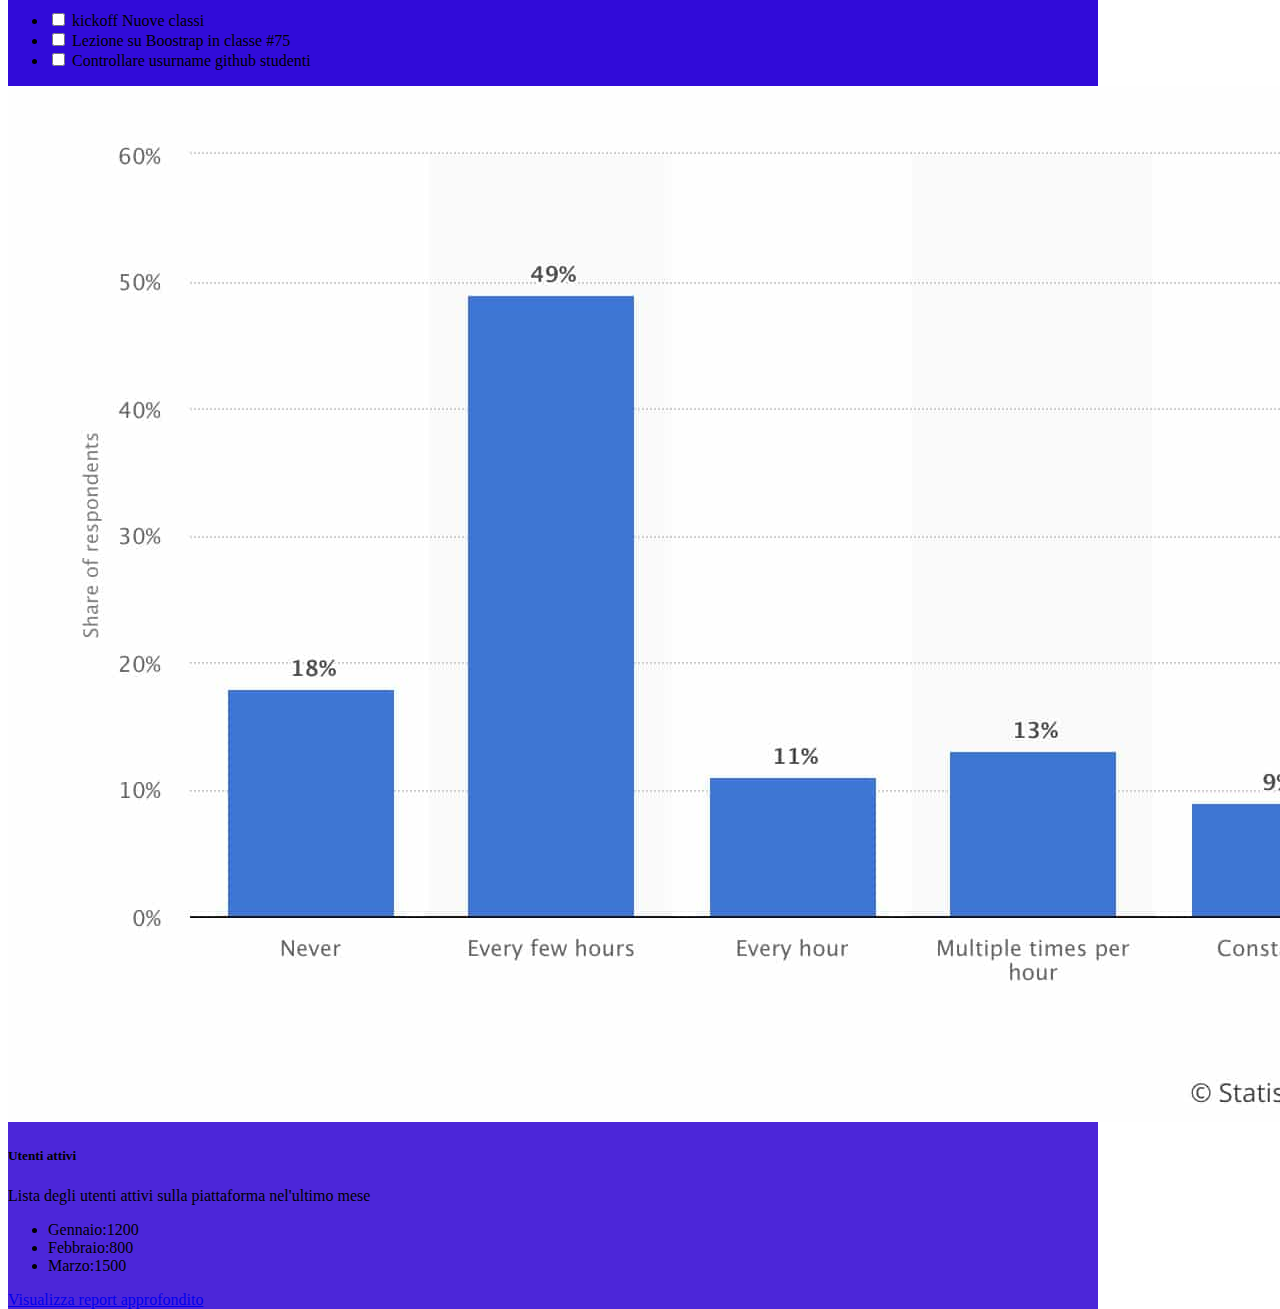
==== commit daf4cb0f: "Castomizzazione card completata" ====
--- a/tryout.html
+++ b/tryout.html
@@ -236,41 +236,36 @@
                                             <div class="card-header p-3 text-uppercase fw-bold fs-4 ">
                                                 F.A.Q.
                                             </div>
-                                            <div class="accordion" id="accordionExample">
+                                            <div class="accordion accordion-flush" id="accordionFlushExample">
                                                 <div class="accordion-item">
                                                   <h2 class="accordion-header">
-                                                    <button class="accordion-button" type="button" data-bs-toggle="collapse" data-bs-target="#collapseOne" aria-expanded="true" aria-controls="collapseOne">
-                                                      Accordion Item #1
+                                                    <button class="accordion-button collapsed" type="button" data-bs-toggle="collapse" data-bs-target="#flush-collapseOne" aria-expanded="false" aria-controls="flush-collapseOne">
+                                                      Come aggiungere uno studente?
                                                     </button>
                                                   </h2>
-                                                  <div id="collapseOne" class="accordion-collapse collapse show" data-bs-parent="#accordionExample">
-                                                    <div class="accordion-body">
-                                                      <strong>This is the first item's accordion body.</strong> It is shown by default, until the collapse plugin adds the appropriate classes that we use to style each element. These classes control the overall appearance, as well as the showing and hiding via CSS transitions. You can modify any of this with custom CSS or overriding our default variables. It's also worth noting that just about any HTML can go within the <code>.accordion-body</code>, though the transition does limit overflow.
+                                                  <div id="flush-collapseOne" class="accordion-collapse collapse" data-bs-parent="#accordionFlushExample">
+                                                    <div class="accordion-body">Clicca sul + in alto nella sezione blu.
                                                     </div>
                                                   </div>
                                                 </div>
                                                 <div class="accordion-item">
                                                   <h2 class="accordion-header">
-                                                    <button class="accordion-button collapsed" type="button" data-bs-toggle="collapse" data-bs-target="#collapseTwo" aria-expanded="false" aria-controls="collapseTwo">
-                                                      Accordion Item #2
+                                                    <button class="accordion-button collapsed" type="button" data-bs-toggle="collapse" data-bs-target="#flush-collapseTwo" aria-expanded="false" aria-controls="flush-collapseTwo">
+                                                      Come posso accedere alle informazioni del mio account?
                                                     </button>
                                                   </h2>
-                                                  <div id="collapseTwo" class="accordion-collapse collapse" data-bs-parent="#accordionExample">
-                                                    <div class="accordion-body">
-                                                      <strong>This is the second item's accordion body.</strong> It is hidden by default, until the collapse plugin adds the appropriate classes that we use to style each element. These classes control the overall appearance, as well as the showing and hiding via CSS transitions. You can modify any of this with custom CSS or overriding our default variables. It's also worth noting that just about any HTML can go within the <code>.accordion-body</code>, though the transition does limit overflow.
-                                                    </div>
+                                                  <div id="flush-collapseTwo" class="accordion-collapse collapse" data-bs-parent="#accordionFlushExample">
+                                                    <div class="accordion-body">Clicca sull'icona della campanella.</div>
                                                   </div>
                                                 </div>
                                                 <div class="accordion-item">
                                                   <h2 class="accordion-header">
-                                                    <button class="accordion-button collapsed" type="button" data-bs-toggle="collapse" data-bs-target="#collapseThree" aria-expanded="false" aria-controls="collapseThree">
-                                                      Accordion Item #3
+                                                    <button class="accordion-button collapsed" type="button" data-bs-toggle="collapse" data-bs-target="#flush-collapseThree" aria-expanded="false" aria-controls="flush-collapseThree">
+                                                      Posso usare questa dashboard da mobile?
                                                     </button>
                                                   </h2>
-                                                  <div id="collapseThree" class="accordion-collapse collapse" data-bs-parent="#accordionExample">
-                                                    <div class="accordion-body">
-                                                      <strong>This is the third item's accordion body.</strong> It is hidden by default, until the collapse plugin adds the appropriate classes that we use to style each element. These classes control the overall appearance, as well as the showing and hiding via CSS transitions. You can modify any of this with custom CSS or overriding our default variables. It's also worth noting that just about any HTML can go within the <code>.accordion-body</code>, though the transition does limit overflow.
-                                                    </div>
+                                                  <div id="flush-collapseThree" class="accordion-collapse collapse" data-bs-parent="#accordionFlushExample">
+                                                    <div class="accordion-body">Non Saprei</div>
                                                   </div>
                                                 </div>
                                               </div>
@@ -285,13 +280,31 @@
                                 <div class="row">
                                     <div class="col-12">
                                         <div class="card">
-                                            <div class="card-header">
-                                                Featured
-                                            </div>
-                                            <ul class="list-group list-group-flush">
-                                                <li class="list-group-item">An item</li>
-                                                <li class="list-group-item">A second item</li>
-                                                <li class="list-group-item">A third item</li>
+                                            <div class="card-header  p-3 text-uppercase fw-bold fs-4 ">
+                                                Todo
+                                            </div>
+                                            <ul class="list-group  p-3 ">
+                                                <li class="list-group-item"><div class="form-check">
+                                                    <input class="form-check-input" type="checkbox" value="" id="flexCheckDefault">
+                                                    <label class="form-check-label" for="flexCheckDefault">
+                                                      kickoff Nuove classi
+                                                    </label>
+                                                  </div>
+                                                </li>
+                                                <li class="list-group-item"><div class="form-check">
+                                                    <input class="form-check-input" type="checkbox" value="" id="flexCheckDefault">
+                                                    <label class="form-check-label" for="flexCheckDefault">
+                                                      Lezione su Boostrap in classe #75
+                                                    </label>
+                                                  </div>
+                                                </li>
+                                                <li class="list-group-item"><div class="form-check">
+                                                    <input class="form-check-input" type="checkbox" value="" id="flexCheckDefault">
+                                                    <label class="form-check-label" for="flexCheckDefault">
+                                                      Controllare usurname github studenti
+                                                    </label>
+                                                  </div>
+                                                </li>
                                             </ul>
                                         </div>
                                     </div>
@@ -301,19 +314,18 @@
                                         <div class="card">
                                             <img src="img/stats.jpeg" class="card-img-top" alt="...">
                                             <div class="card-body">
-                                                <h5 class="card-title">Card title</h5>
-                                                <p class="card-text">Some quick example text to build on the card title
-                                                    and
-                                                    make up the bulk of the card's content.</p>
+                                                <h5 class="card-title">Utenti attivi</h5>
+                                                <p class="card-text">Lista degli utenti attivi sulla piattaforma nel'ultimo mese
+                                                   </p>
                                             </div>
                                             <ul class="list-group list-group-flush">
-                                                <li class="list-group-item">An item</li>
-                                                <li class="list-group-item">A second item</li>
-                                                <li class="list-group-item">A third item</li>
+                                                <li class="list-group-item">Gennaio:1200</li>
+                                                <li class="list-group-item">Febbraio:800</li>
+                                                <li class="list-group-item">Marzo:1500</li>
                                             </ul>
                                             <div class="card-body">
-                                                <a href="#" class="card-link">Card link</a>
-                                                <a href="#" class="card-link">Another link</a>
+                                                <a href="#" class="card-link">Visualizza report approfondito</a>
+                                                
                                             </div>
                                         </div>
                                     </div>
@@ -336,10 +348,9 @@
 
 
 
-
-
-    <link href="https://cdn.jsdelivr.net/npm/bootstrap@5.3.2/dist/css/bootstrap.min.css" rel="stylesheet"
-        integrity="sha384-T3c6CoIi6uLrA9TneNEoa7RxnatzjcDSCmG1MXxSR1GAsXEV/Dwwykc2MPK8M2HN" crossorigin="anonymous">
+    <script src="https://cdn.jsdelivr.net/npm/bootstrap@5.3.2/dist/js/bootstrap.bundle.min.js" integrity="sha384-C6RzsynM9kWDrMNeT87bh95OGNyZPhcTNXj1NW7RuBCsyN/o0jlpcV8Qyq46cDfL" crossorigin="anonymous"></script>
+
+    
 </body>
 
 </html>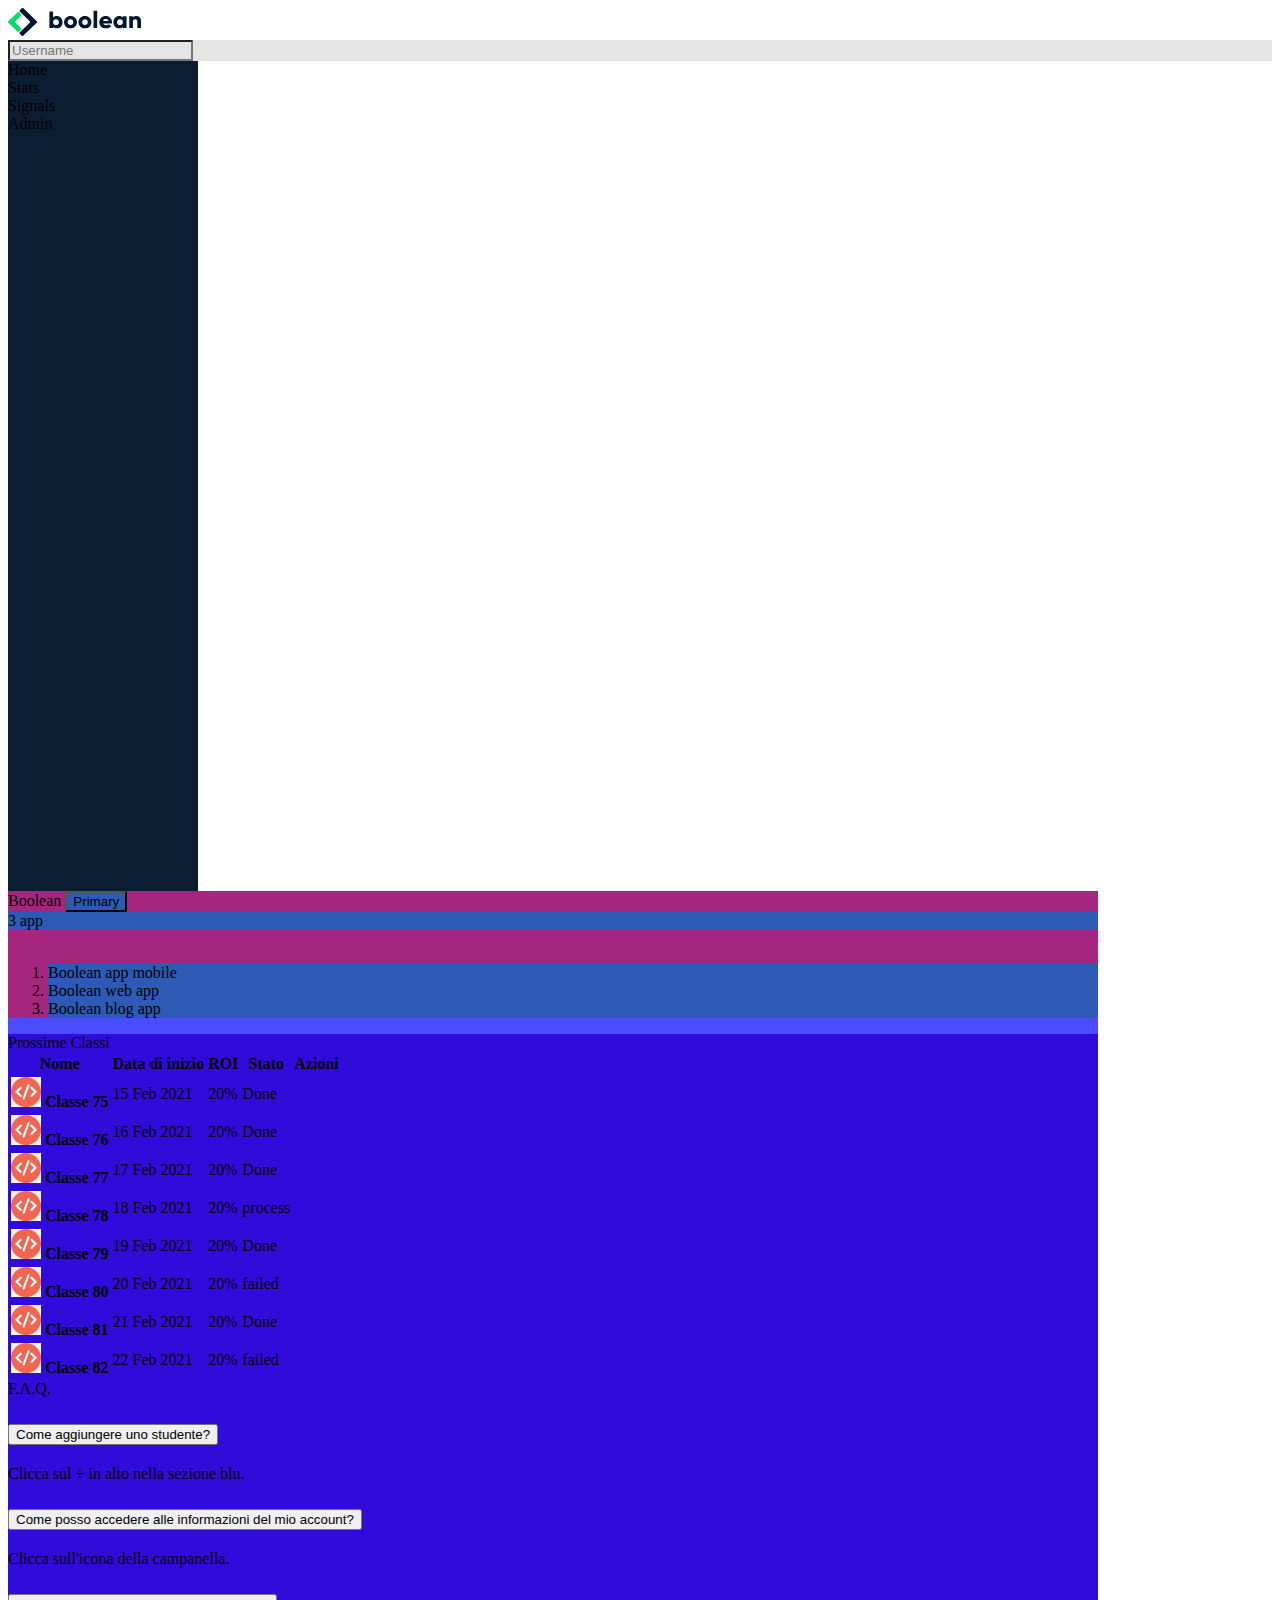
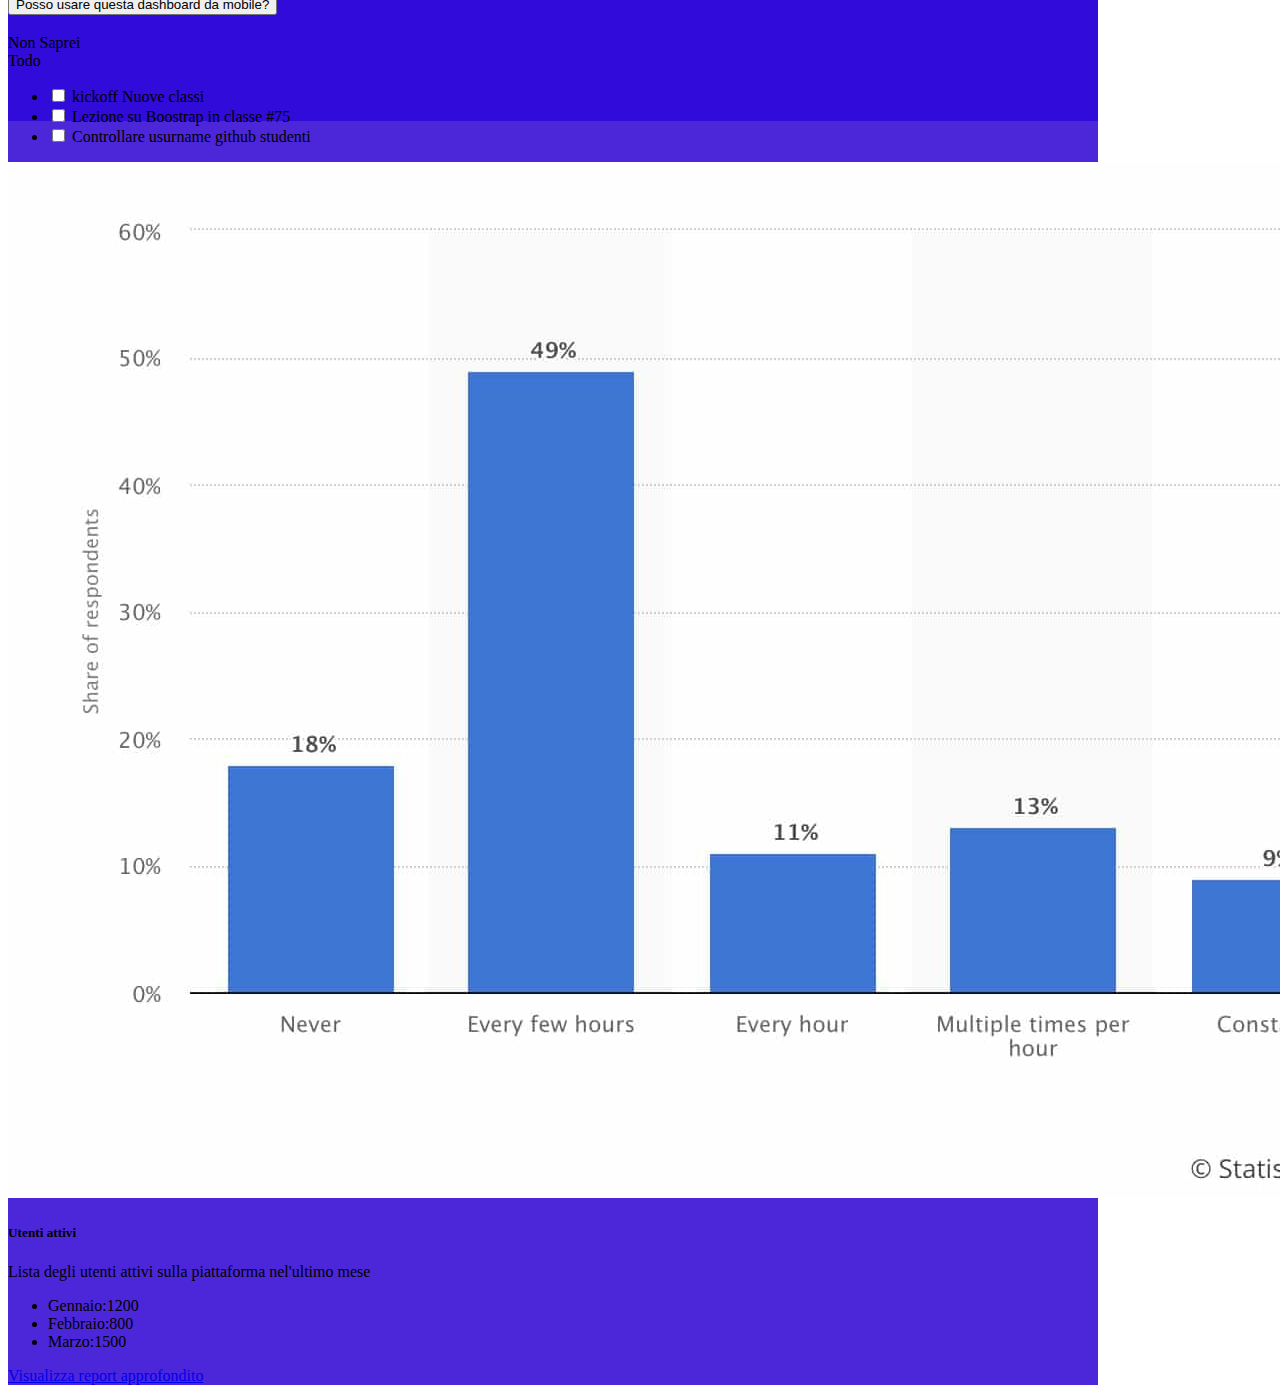
==== commit 4c124bf4: "Stilizzazione main" ====
--- a/tryout.html
+++ b/tryout.html
@@ -94,7 +94,17 @@
                             <div class="col-12 ms-test ">
                                 <div class="row">
                                     <div class="col-4">
-                                        <h2>Boolean</h2>
+                                        <span class="fs-2 ">Boolean</span> <button type="button"
+                                            class="btn btn-primary rounded-pill btn-back-ground">Primary</button>
+                                        <nav style="--bs-breadcrumb-divider: '';" aria-label="breadcrumb">
+                                            <li class="breadcrumb-item rounded-pill btn-back-ground btn btn-primary" aria-current="page">3 app</li>
+                                            <li class="breadcrumb-item rounded-pill text-white btn"><i class="fa-solid fa-angles-right"></i></li>
+                                            <ol class="breadcrumb">
+                                                <li class="breadcrumb-item rounded-pill btn-back-ground btn btn-primary">Boolean app mobile</a></li>
+                                                <li class="breadcrumb-item rounded-pill btn-back-ground btn btn-primary">Boolean web app</a></li>
+                                                <li class="breadcrumb-item rounded-pill btn-back-ground btn btn-primary">Boolean blog app</a></li>
+                                            </ol>
+                                        </nav>
 
                                     </div>
                                     <div class="col-4">
@@ -132,7 +142,8 @@
                                                     <tbody>
                                                         <tr>
                                                             <th scope="row"><img class="my-img"
-                                                                    src="img/class-avatar.jpg" alt=""> <span class="fw-normal">Classe
+                                                                    src="img/class-avatar.jpg" alt=""> <span
+                                                                    class="fw-normal">Classe
                                                                     75</span>
                                                             </th>
                                                             <td>15 Feb 2021</td>
@@ -144,7 +155,7 @@
                                                         </tr>
                                                         <tr>
                                                             <th scope="row"><img class="my-img"
-                                                                    src="img/class-avatar.jpg" alt=""> 
+                                                                    src="img/class-avatar.jpg" alt="">
                                                                 <span class="fw-normal">Classe 76</span>
                                                             </th>
                                                             <td>16 Feb 2021</td>
@@ -156,70 +167,76 @@
                                                         </tr>
                                                         <tr>
                                                             <th scope="row"><img class="my-img"
-                                                                    src="img/class-avatar.jpg" alt=""> <span class="fw-normal">Classe
+                                                                    src="img/class-avatar.jpg" alt=""> <span
+                                                                    class="fw-normal">Classe
                                                                     77</span>
                                                             </th>
                                                             <td>17 Feb 2021</td>
                                                             <td>20%</td>
                                                             <td><span
-                                                                class="badge rounded-pill text-bg-success">Done</span>
-                                                            </td>
-                                                            <td></td>
-                                                        </tr>
-                                                        <tr>
-                                                            <th scope="row"><img class="my-img"
-                                                                    src="img/class-avatar.jpg" alt=""> <span class="fw-normal">Classe 78</span>
-                                                                </th>
-                                                                <td>18 Feb 2021</td>
-                                                                <td>20%</td>
-                                                                <td><span
+                                                                    class="badge rounded-pill text-bg-success">Done</span>
+                                                            </td>
+                                                            <td></td>
+                                                        </tr>
+                                                        <tr>
+                                                            <th scope="row"><img class="my-img"
+                                                                    src="img/class-avatar.jpg" alt=""> <span
+                                                                    class="fw-normal">Classe 78</span>
+                                                            </th>
+                                                            <td>18 Feb 2021</td>
+                                                            <td>20%</td>
+                                                            <td><span
                                                                     class="badge rounded-pill text-bg-warning text-white">process</span>
-                                                                </td>
-                                                                <td></td>
-                                                        </tr>
-                                                        <tr>
-                                                            <th scope="row"><img class="my-img"
-                                                                    src="img/class-avatar.jpg" alt=""> <span class="fw-normal">Classe 79</span>
-                                                                </th>
-                                                                <td>19 Feb 2021</td>
-                                                                <td>20%</td>
-                                                                <td><span
-                                                                    class="badge rounded-pill text-bg-success">Done</span>
-                                                                </td>
-                                                                <td></td>
-                                                        </tr>
-                                                        <tr>
-                                                            <th scope="row"><img class="my-img"
-                                                                    src="img/class-avatar.jpg" alt=""> <span class="fw-normal">Classe 80</span>
-                                                                </th>
-                                                                <td>20 Feb 2021</td>
-                                                                <td>20%</td>
-                                                                <td><span
+                                                            </td>
+                                                            <td></td>
+                                                        </tr>
+                                                        <tr>
+                                                            <th scope="row"><img class="my-img"
+                                                                    src="img/class-avatar.jpg" alt=""> <span
+                                                                    class="fw-normal">Classe 79</span>
+                                                            </th>
+                                                            <td>19 Feb 2021</td>
+                                                            <td>20%</td>
+                                                            <td><span
+                                                                    class="badge rounded-pill text-bg-success">Done</span>
+                                                            </td>
+                                                            <td></td>
+                                                        </tr>
+                                                        <tr>
+                                                            <th scope="row"><img class="my-img"
+                                                                    src="img/class-avatar.jpg" alt=""> <span
+                                                                    class="fw-normal">Classe 80</span>
+                                                            </th>
+                                                            <td>20 Feb 2021</td>
+                                                            <td>20%</td>
+                                                            <td><span
                                                                     class="badge rounded-pill text-bg-danger">failed</span>
-                                                                </td>
-                                                                <td></td>
-                                                        </tr>
-                                                        <tr>
-                                                            <th scope="row"><img class="my-img"
-                                                                    src="img/class-avatar.jpg" alt=""> <span class="fw-normal">Classe 81</span>
-                                                                </th>
-                                                                <td>21 Feb 2021</td>
-                                                                <td>20%</td>
-                                                                <td><span
-                                                                    class="badge rounded-pill text-bg-success">Done</span>
-                                                                </td>
-                                                                <td></td>
-                                                        </tr>
-                                                        <tr>
-                                                            <th scope="row"><img class="my-img"
-                                                                    src="img/class-avatar.jpg" alt=""> <span class="fw-normal">Classe 82</span>
-                                                                </th>
-                                                                <td>22 Feb 2021</td>
-                                                                <td>20%</td>
-                                                                <td><span
+                                                            </td>
+                                                            <td></td>
+                                                        </tr>
+                                                        <tr>
+                                                            <th scope="row"><img class="my-img"
+                                                                    src="img/class-avatar.jpg" alt=""> <span
+                                                                    class="fw-normal">Classe 81</span>
+                                                            </th>
+                                                            <td>21 Feb 2021</td>
+                                                            <td>20%</td>
+                                                            <td><span
+                                                                    class="badge rounded-pill text-bg-success">Done</span>
+                                                            </td>
+                                                            <td></td>
+                                                        </tr>
+                                                        <tr>
+                                                            <th scope="row"><img class="my-img"
+                                                                    src="img/class-avatar.jpg" alt=""> <span
+                                                                    class="fw-normal">Classe 82</span>
+                                                            </th>
+                                                            <td>22 Feb 2021</td>
+                                                            <td>20%</td>
+                                                            <td><span
                                                                     class="badge rounded-pill text-bg-danger">failed</span>
-                                                                </td>
-                                                                <td></td>
+                                                            </td>
+                                                            <td></td>
                                                         </tr>
                                                     </tbody>
                                                 </table>
@@ -238,37 +255,51 @@
                                             </div>
                                             <div class="accordion accordion-flush" id="accordionFlushExample">
                                                 <div class="accordion-item">
-                                                  <h2 class="accordion-header">
-                                                    <button class="accordion-button collapsed" type="button" data-bs-toggle="collapse" data-bs-target="#flush-collapseOne" aria-expanded="false" aria-controls="flush-collapseOne">
-                                                      Come aggiungere uno studente?
-                                                    </button>
-                                                  </h2>
-                                                  <div id="flush-collapseOne" class="accordion-collapse collapse" data-bs-parent="#accordionFlushExample">
-                                                    <div class="accordion-body">Clicca sul + in alto nella sezione blu.
-                                                    </div>
-                                                  </div>
+                                                    <h2 class="accordion-header">
+                                                        <button class="accordion-button collapsed" type="button"
+                                                            data-bs-toggle="collapse"
+                                                            data-bs-target="#flush-collapseOne" aria-expanded="false"
+                                                            aria-controls="flush-collapseOne">
+                                                            Come aggiungere uno studente?
+                                                        </button>
+                                                    </h2>
+                                                    <div id="flush-collapseOne" class="accordion-collapse collapse"
+                                                        data-bs-parent="#accordionFlushExample">
+                                                        <div class="accordion-body">Clicca sul + in alto nella sezione
+                                                            blu.
+                                                        </div>
+                                                    </div>
                                                 </div>
                                                 <div class="accordion-item">
-                                                  <h2 class="accordion-header">
-                                                    <button class="accordion-button collapsed" type="button" data-bs-toggle="collapse" data-bs-target="#flush-collapseTwo" aria-expanded="false" aria-controls="flush-collapseTwo">
-                                                      Come posso accedere alle informazioni del mio account?
-                                                    </button>
-                                                  </h2>
-                                                  <div id="flush-collapseTwo" class="accordion-collapse collapse" data-bs-parent="#accordionFlushExample">
-                                                    <div class="accordion-body">Clicca sull'icona della campanella.</div>
-                                                  </div>
+                                                    <h2 class="accordion-header">
+                                                        <button class="accordion-button collapsed" type="button"
+                                                            data-bs-toggle="collapse"
+                                                            data-bs-target="#flush-collapseTwo" aria-expanded="false"
+                                                            aria-controls="flush-collapseTwo">
+                                                            Come posso accedere alle informazioni del mio account?
+                                                        </button>
+                                                    </h2>
+                                                    <div id="flush-collapseTwo" class="accordion-collapse collapse"
+                                                        data-bs-parent="#accordionFlushExample">
+                                                        <div class="accordion-body">Clicca sull'icona della campanella.
+                                                        </div>
+                                                    </div>
                                                 </div>
                                                 <div class="accordion-item">
-                                                  <h2 class="accordion-header">
-                                                    <button class="accordion-button collapsed" type="button" data-bs-toggle="collapse" data-bs-target="#flush-collapseThree" aria-expanded="false" aria-controls="flush-collapseThree">
-                                                      Posso usare questa dashboard da mobile?
-                                                    </button>
-                                                  </h2>
-                                                  <div id="flush-collapseThree" class="accordion-collapse collapse" data-bs-parent="#accordionFlushExample">
-                                                    <div class="accordion-body">Non Saprei</div>
-                                                  </div>
+                                                    <h2 class="accordion-header">
+                                                        <button class="accordion-button collapsed" type="button"
+                                                            data-bs-toggle="collapse"
+                                                            data-bs-target="#flush-collapseThree" aria-expanded="false"
+                                                            aria-controls="flush-collapseThree">
+                                                            Posso usare questa dashboard da mobile?
+                                                        </button>
+                                                    </h2>
+                                                    <div id="flush-collapseThree" class="accordion-collapse collapse"
+                                                        data-bs-parent="#accordionFlushExample">
+                                                        <div class="accordion-body">Non Saprei</div>
+                                                    </div>
                                                 </div>
-                                              </div>
+                                            </div>
                                         </div>
                                     </div>
                                 </div>
@@ -284,26 +315,32 @@
                                                 Todo
                                             </div>
                                             <ul class="list-group  p-3 ">
-                                                <li class="list-group-item"><div class="form-check">
-                                                    <input class="form-check-input" type="checkbox" value="" id="flexCheckDefault">
-                                                    <label class="form-check-label" for="flexCheckDefault">
-                                                      kickoff Nuove classi
-                                                    </label>
-                                                  </div>
+                                                <li class="list-group-item">
+                                                    <div class="form-check">
+                                                        <input class="form-check-input" type="checkbox" value=""
+                                                            id="flexCheckDefault">
+                                                        <label class="form-check-label" for="flexCheckDefault">
+                                                            kickoff Nuove classi
+                                                        </label>
+                                                    </div>
                                                 </li>
-                                                <li class="list-group-item"><div class="form-check">
-                                                    <input class="form-check-input" type="checkbox" value="" id="flexCheckDefault">
-                                                    <label class="form-check-label" for="flexCheckDefault">
-                                                      Lezione su Boostrap in classe #75
-                                                    </label>
-                                                  </div>
+                                                <li class="list-group-item">
+                                                    <div class="form-check">
+                                                        <input class="form-check-input" type="checkbox" value=""
+                                                            id="flexCheckDefault">
+                                                        <label class="form-check-label" for="flexCheckDefault">
+                                                            Lezione su Boostrap in classe #75
+                                                        </label>
+                                                    </div>
                                                 </li>
-                                                <li class="list-group-item"><div class="form-check">
-                                                    <input class="form-check-input" type="checkbox" value="" id="flexCheckDefault">
-                                                    <label class="form-check-label" for="flexCheckDefault">
-                                                      Controllare usurname github studenti
-                                                    </label>
-                                                  </div>
+                                                <li class="list-group-item">
+                                                    <div class="form-check">
+                                                        <input class="form-check-input" type="checkbox" value=""
+                                                            id="flexCheckDefault">
+                                                        <label class="form-check-label" for="flexCheckDefault">
+                                                            Controllare usurname github studenti
+                                                        </label>
+                                                    </div>
                                                 </li>
                                             </ul>
                                         </div>
@@ -315,8 +352,9 @@
                                             <img src="img/stats.jpeg" class="card-img-top" alt="...">
                                             <div class="card-body">
                                                 <h5 class="card-title">Utenti attivi</h5>
-                                                <p class="card-text">Lista degli utenti attivi sulla piattaforma nel'ultimo mese
-                                                   </p>
+                                                <p class="card-text">Lista degli utenti attivi sulla piattaforma
+                                                    nel'ultimo mese
+                                                </p>
                                             </div>
                                             <ul class="list-group list-group-flush">
                                                 <li class="list-group-item">Gennaio:1200</li>
@@ -325,7 +363,7 @@
                                             </ul>
                                             <div class="card-body">
                                                 <a href="#" class="card-link">Visualizza report approfondito</a>
-                                                
+
                                             </div>
                                         </div>
                                     </div>
@@ -348,9 +386,11 @@
 
 
 
-    <script src="https://cdn.jsdelivr.net/npm/bootstrap@5.3.2/dist/js/bootstrap.bundle.min.js" integrity="sha384-C6RzsynM9kWDrMNeT87bh95OGNyZPhcTNXj1NW7RuBCsyN/o0jlpcV8Qyq46cDfL" crossorigin="anonymous"></script>
-
-    
+    <script src="https://cdn.jsdelivr.net/npm/bootstrap@5.3.2/dist/js/bootstrap.bundle.min.js"
+        integrity="sha384-C6RzsynM9kWDrMNeT87bh95OGNyZPhcTNXj1NW7RuBCsyN/o0jlpcV8Qyq46cDfL"
+        crossorigin="anonymous"></script>
+
+
 </body>
 
 </html>--- a/css/style.css
+++ b/css/style.css
@@ -6,6 +6,18 @@
     background-color: #0B1D32;
 }
 
+.my-side-color-2{
+    background-color: #3770E0;
+}
+
+.my-side-color-3{
+    background-color: #F7F7F7;
+}
+
+
+.btn-back-ground{
+    background-color: #2C5AB4;
+}
 .ms-test{
     background-color: rgba(255, 0, 0, 0.5);
 }
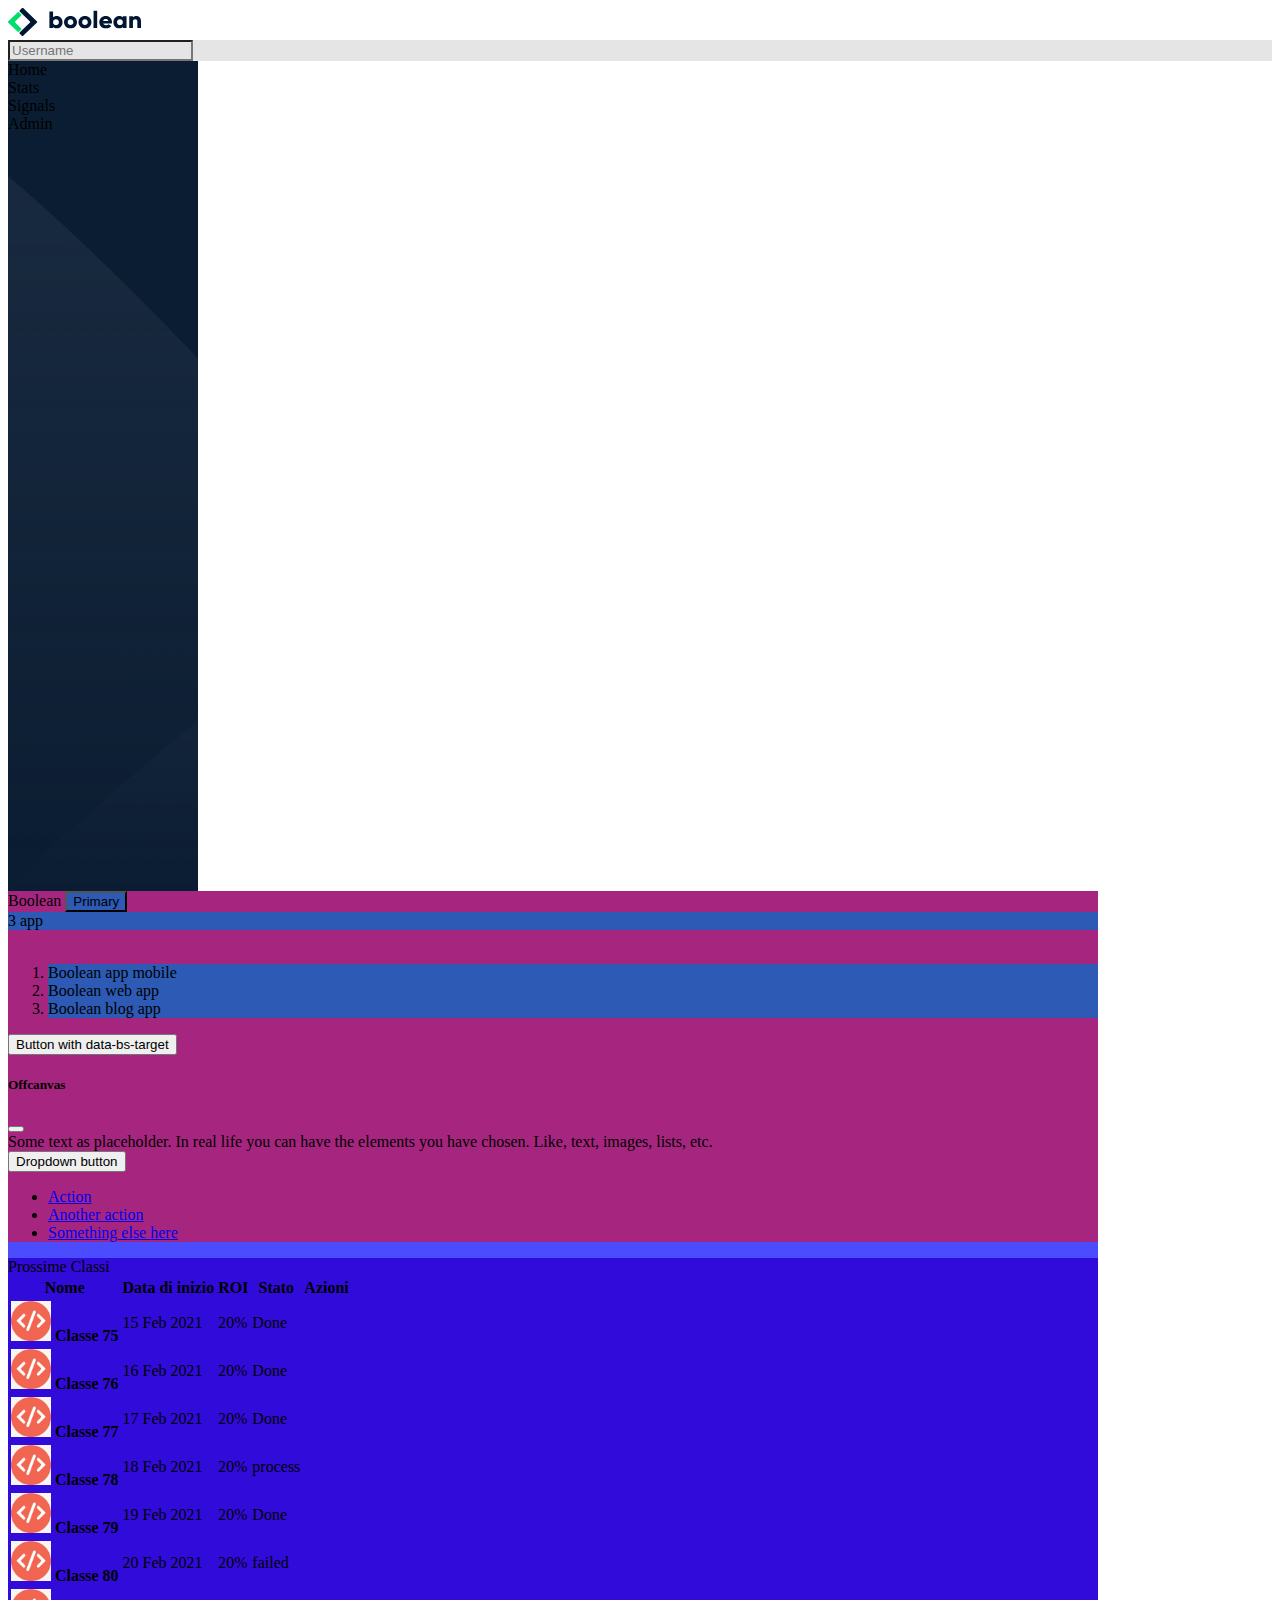
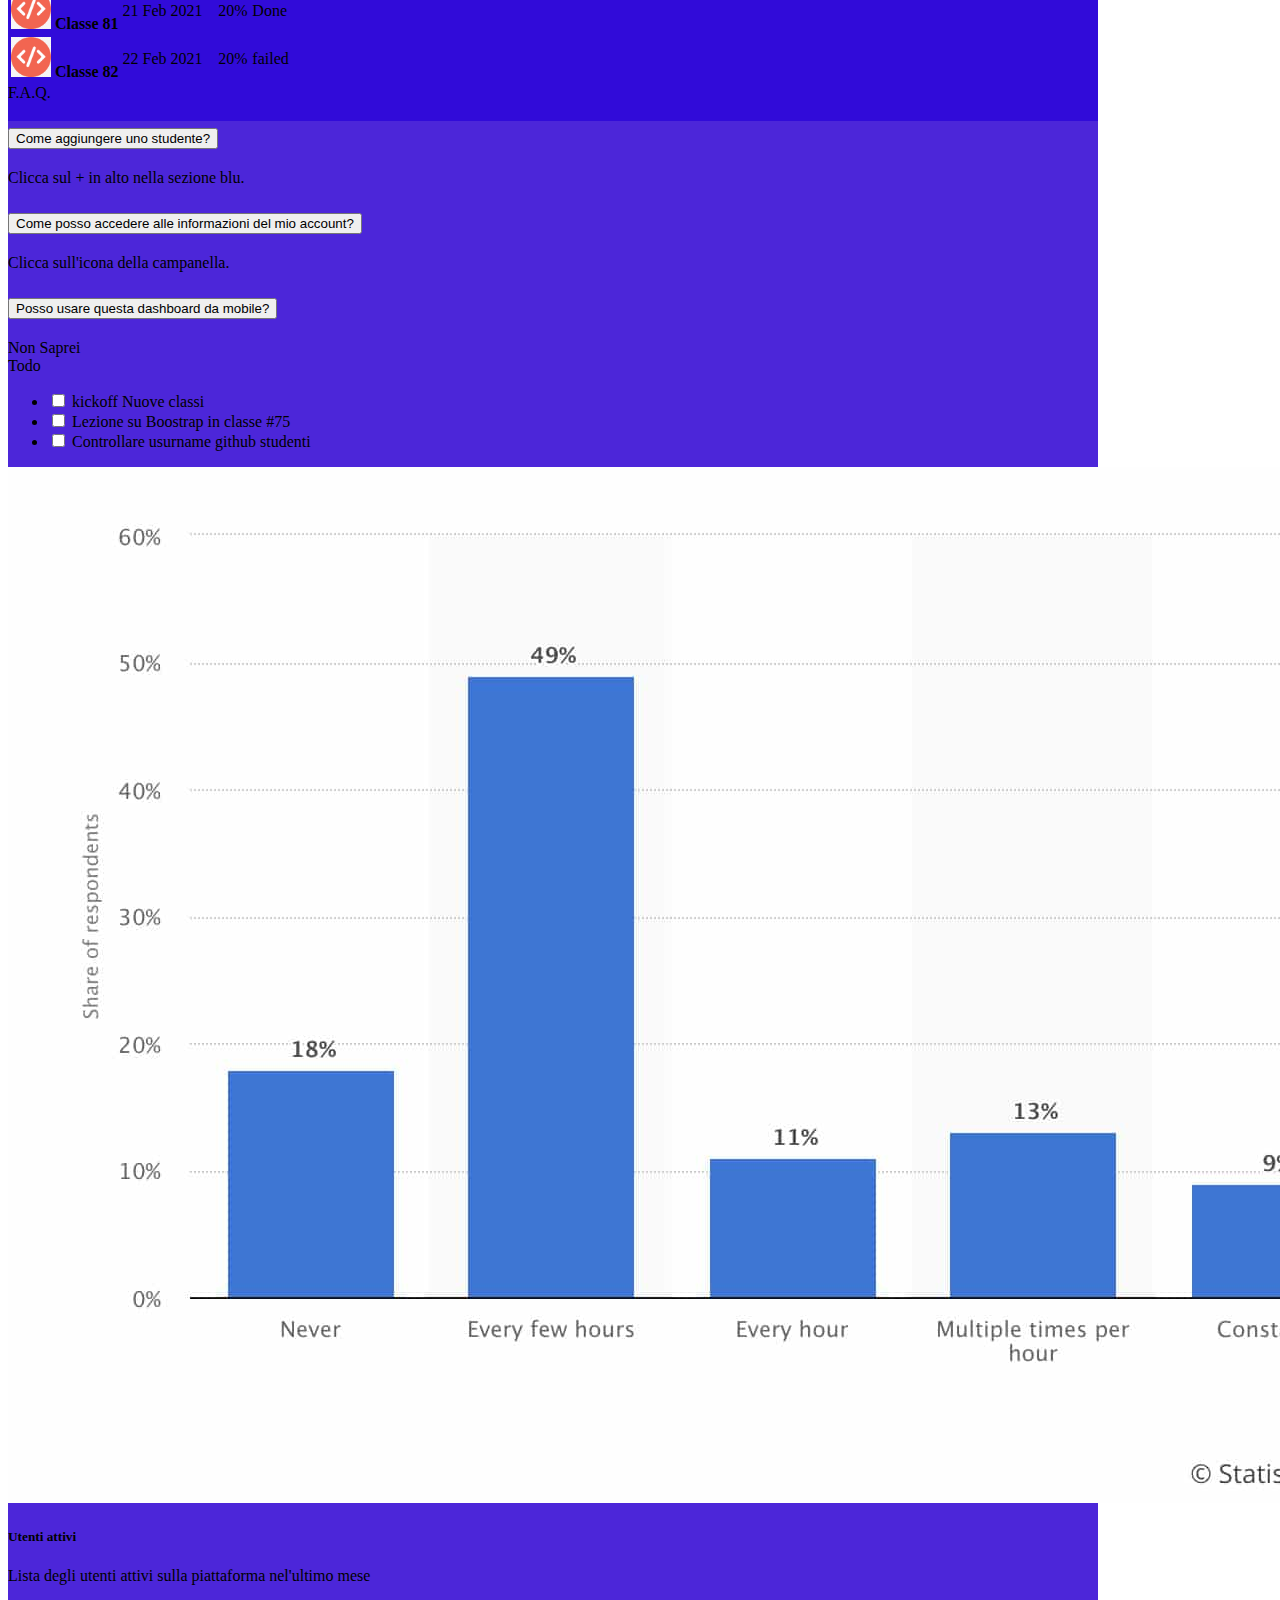
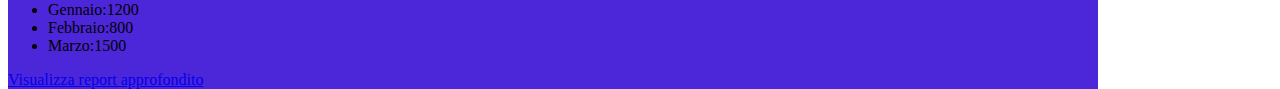
==== commit 0f5cea94: "Esercizio finito" ====
--- a/tryout.html
+++ b/tryout.html
@@ -111,7 +111,31 @@
 
                                     </div>
                                     <div class="col-4">
-
+                                        <button class="btn btn-primary" type="button" data-bs-toggle="offcanvas" data-bs-target="#offcanvasExample" aria-controls="offcanvasExample">
+                                            Button with data-bs-target
+                                          </button>
+                                          
+                                          <div class="offcanvas offcanvas-start" tabindex="-1" id="offcanvasExample" aria-labelledby="offcanvasExampleLabel">
+                                            <div class="offcanvas-header">
+                                              <h5 class="offcanvas-title" id="offcanvasExampleLabel">Offcanvas</h5>
+                                              <button type="button" class="btn-close" data-bs-dismiss="offcanvas" aria-label="Close"></button>
+                                            </div>
+                                            <div class="offcanvas-body">
+                                              <div>
+                                                Some text as placeholder. In real life you can have the elements you have chosen. Like, text, images, lists, etc.
+                                              </div>
+                                              <div class="dropdown mt-3">
+                                                <button class="btn btn-secondary dropdown-toggle" type="button" data-bs-toggle="dropdown">
+                                                  Dropdown button
+                                                </button>
+                                                <ul class="dropdown-menu">
+                                                  <li><a class="dropdown-item" href="#">Action</a></li>
+                                                  <li><a class="dropdown-item" href="#">Another action</a></li>
+                                                  <li><a class="dropdown-item" href="#">Something else here</a></li>
+                                                </ul>
+                                              </div>
+                                            </div>
+                                          </div>
                                     </div>
                                 </div>
                             </div>
--- a/css/style.css
+++ b/css/style.css
@@ -4,6 +4,7 @@
 
 .my-side-color{
     background-color: #0B1D32;
+    background-image: url(../img/sidebar-bg.png);
 }
 
 .my-side-color-2{
@@ -43,7 +44,7 @@
 }
 
 .my-img{
-    width: 30px;
+    width: 40px;
 }
 
 /* Restyling */
@@ -54,7 +55,36 @@
 .main-content{
     width: calc(100vw - 190px);
 }
+.my-logo-small{
+    width: 30px;
+}
 
-@media  screen and(min-width:992px) {
+.offcanvas.offcanvas-end{
+    width: 50%;
+}
+
+@media  screen and (max-width:576px) {
     
-}+}
+
+
+
+@media  screen and (max-width:992px) {
+    .side-bar{
+        width: 68px;
+    }
+    .options{
+        display: none;
+    }
+
+    /* parte del main */
+
+    .main-content{
+        width: calc(100vw - 68px);
+    }
+
+    .offcanvas.offcanvas-end{
+        width: 100%;
+    }
+}
+
